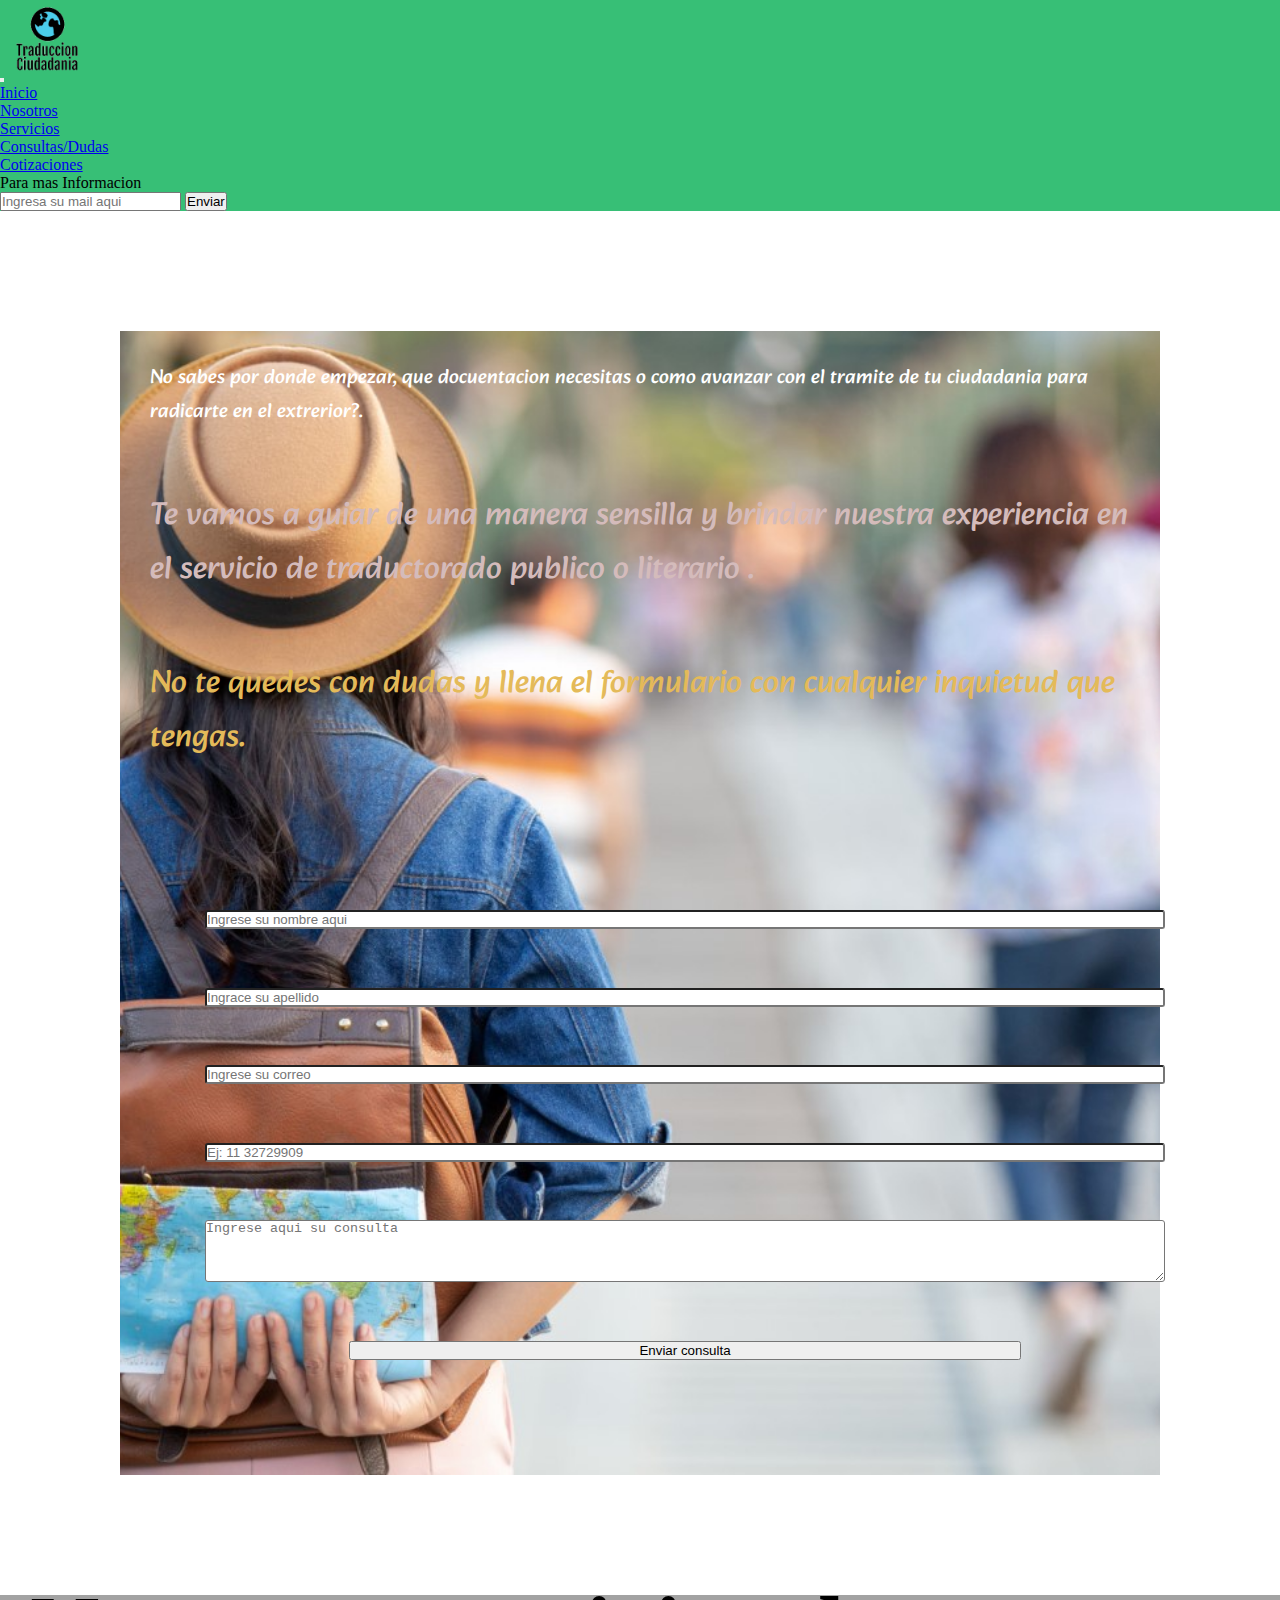
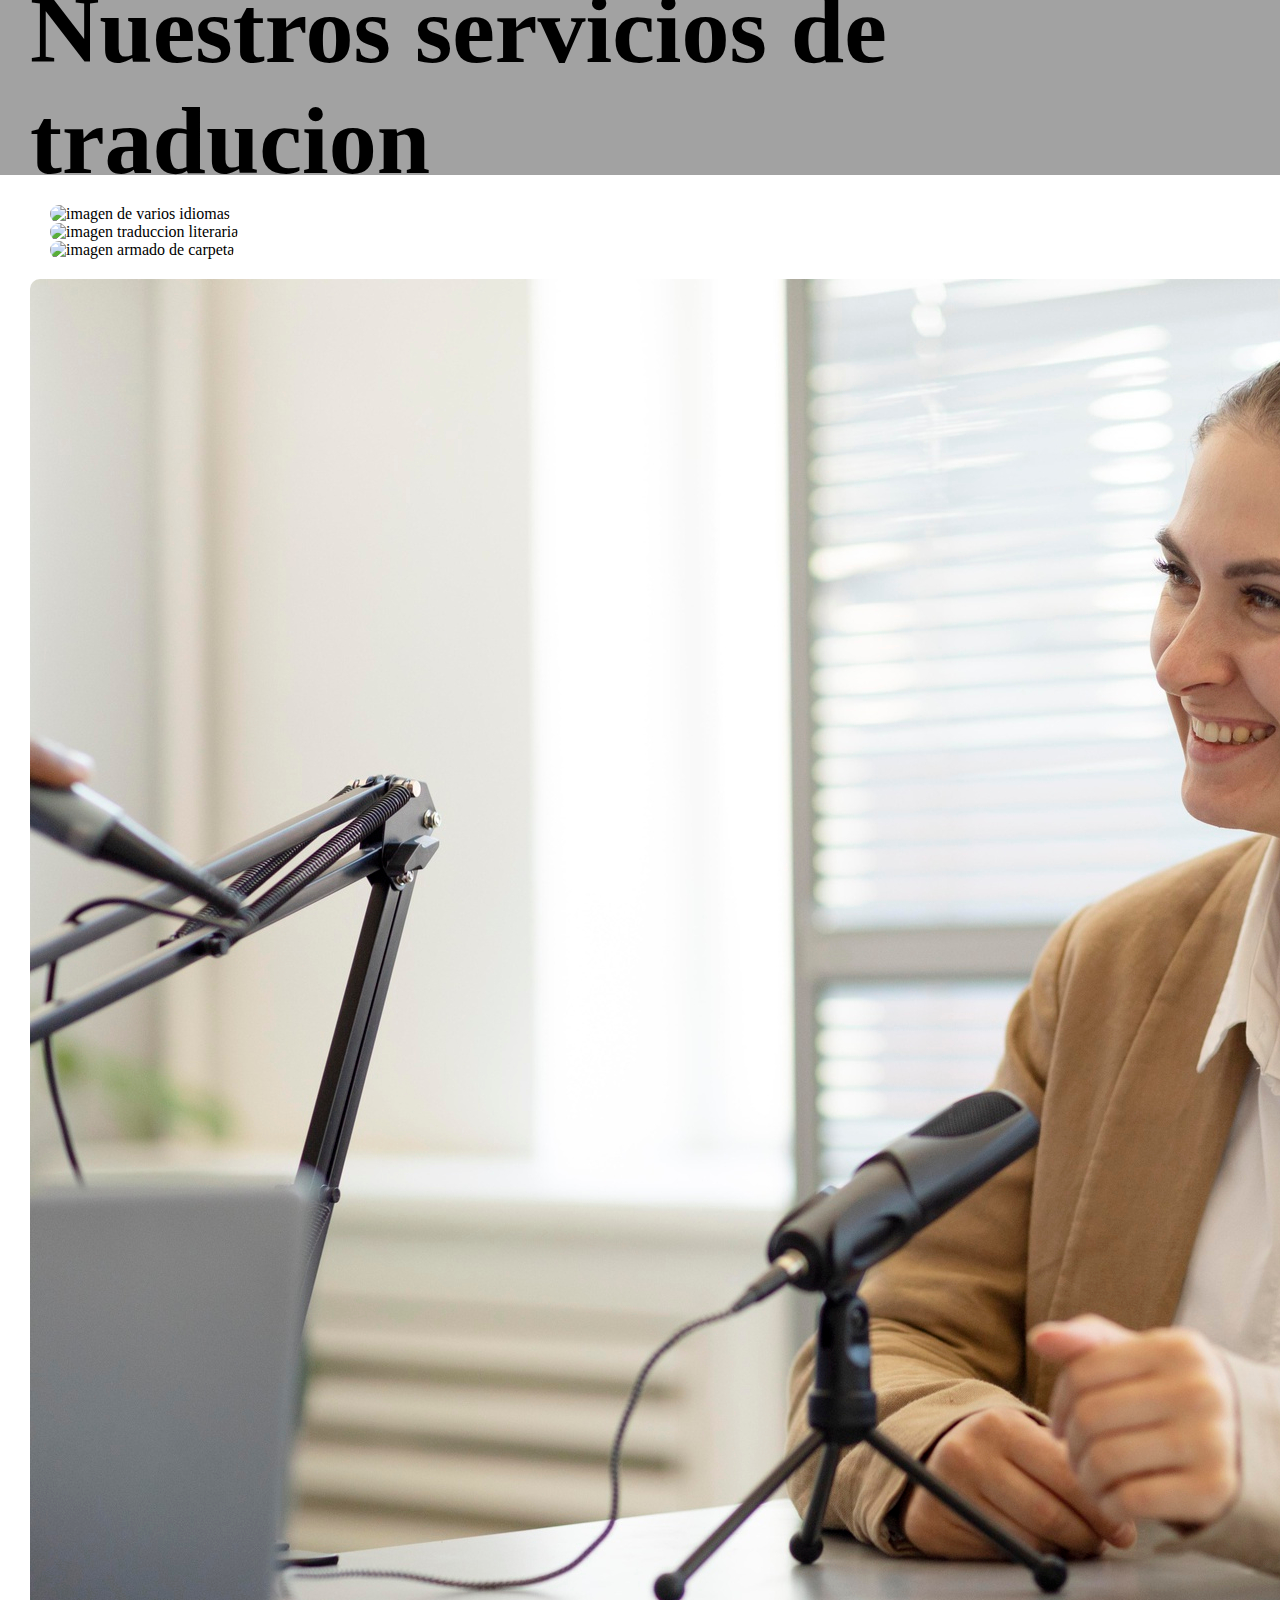
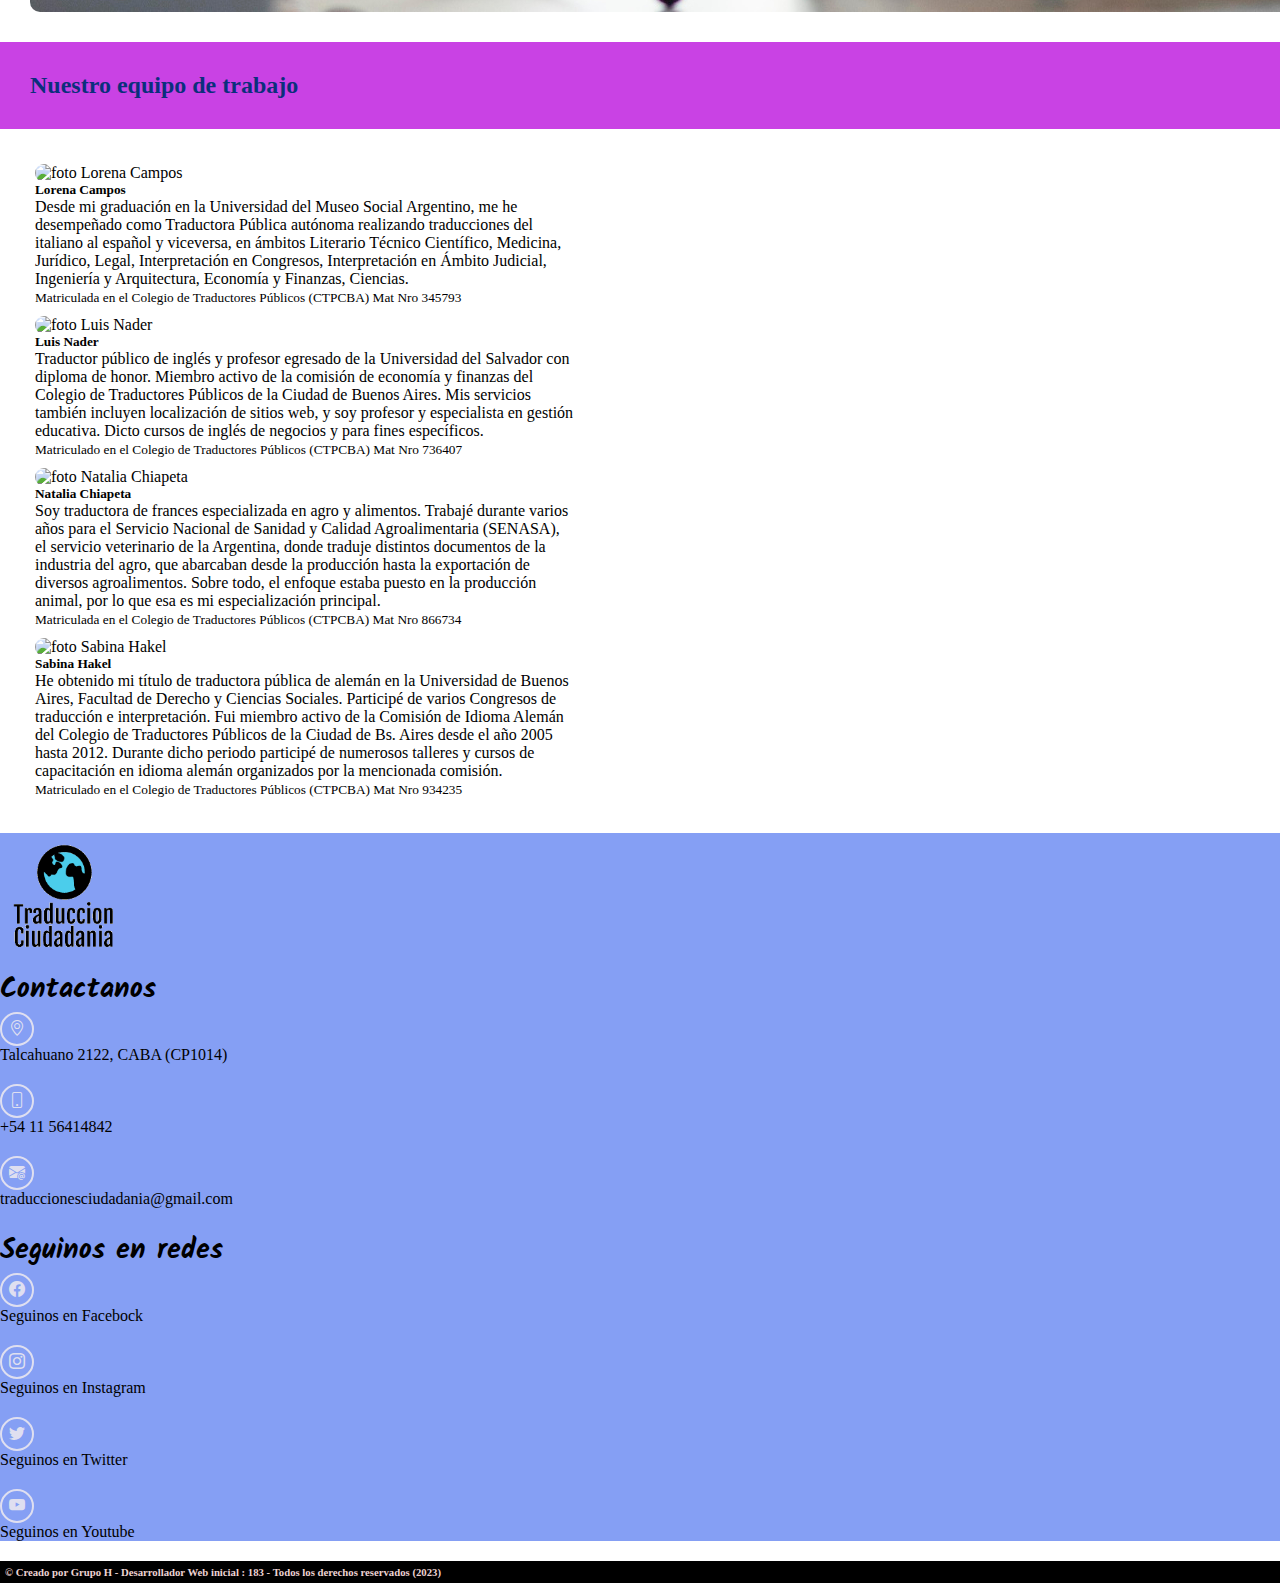
==== index.html @ 5cef8c03 "@media para formu dudas y cambio iconos footer" ====
<!DOCTYPE html>
<html lang="en">

<head>
  <meta charset="UTF-8">
  <meta http-equiv="X-UA-Compatible" content="IE=edge">
  <meta name="author" content="Grupo H">
  <meta name="description" content="Servicio de traductorado para ciudadania">
  <meta name="keywords" content="traducciones italiano ingles frances ciudadania">
  <meta name="viewport" content="width=device-width, initial-scale=1.0">
  <link rel="icon" href="./image/favicon.png" type="image/x-icon">
  <!-- CSS -->
  <link rel="stylesheet" href="./styles/style.css">

  <!-- bootstrap -->
  <link href="https://cdn.jsdelivr.net/npm/bootstrap@5.3.0-alpha2/dist/css/bootstrap.min.css" rel="stylesheet"
    integrity="sha384-aFq/bzH65dt+w6FI2ooMVUpc+21e0SRygnTpmBvdBgSdnuTN7QbdgL+OapgHtvPp" crossorigin="anonymous">
  
  <!-- bootstrap icons -->
  <link rel="stylesheet" href="https://cdn.jsdelivr.net/npm/bootstrap-icons@1.10.4/font/bootstrap-icons.css">
  
  <!-- fonts -->
  <link rel="preconnect" href="https://fonts.googleapis.com">
  <link rel="preconnect" href="https://fonts.gstatic.com" crossorigin>
  <link href="https://fonts.googleapis.com/css2?family=Alkatra&family=Kalam:wght@700&family=Lobster&display=swap" rel="stylesheet">

  <title>Ciudadania - Traducciones</title>
</head>

<body>


  <header>
    <nav class="navbar position-fixed top-0 navbar-expand-lg bg-body-cust">
      <div class="container-fluid">
        <button class="navbar-toggler" type="button" data-bs-toggle="collapse" data-bs-target="#navbarTogglerDemo03"
          aria-controls="navbarTogglerDemo03" aria-expanded="false" aria-label="Toggle navigation">
          <span class="navbar-toggler-icon"></span>
        </button>
        <a class="navbar-brand" href="#">
          <img src="./image/logo-modified.png" alt="Logo de la paigina web" width="80" height="80"
            class="d-inline-block align-text-center">
        </a>
        <div class="collapse navbar-collapse" id="navbarTogglerDemo03">
          <ul class="navbar-nav me-auto mb-2 mb-lg-0">
            <li class="nav-item">
              <a class="nav-link active" aria-current="page" href="#">Inicio</a>
            </li>
            <li class="nav-item">
              <a class="nav-link" href="#nosotros">Nosotros</a>
            </li>
            <li class="nav-item">
              <a class="nav-link" href="#servicios">Servicios</a>
            </li>
            <li class="nav-item">
              <a class="nav-link" href="#">Consultas/Dudas</a>
            </li>
            <li class="nav-item">
              <a class="nav-link" href="#">Cotizaciones</a>
            </li>
          </ul>

          <span class="navbar-text bordeMailContacto">
            Para mas Informacion 
          </span>

          <form class="d-flex" role="search">
            <input class="form-control me-2" type="search" placeholder="Ingresa su mail aqui"
              aria-label="Search">
            <button class="btn btn-outline-success" type="submit">Enviar</button>
          </form>
        </div>
      </div>
    </nav>
  </header>
  
  
  
  <main>


    <section class="contenedorDudas container-fluid">
      <div class="row">
        <div class="columnaDudas col-12 col-lg-6 col-md-6">
          <div>
            <p id="dudasparr-1">No sabes por donde empezar, que docuentacion necesitas o como avanzar con el tramite de tu ciudadania para radicarte en el extrerior?.</p>
          </div>
          <div>
            <p id="dudasparr-2">Te vamos a guiar de una manera sensilla y brindar nuestra experiencia en el servicio de traductorado publico o literario .</p>
          </div>
          <div>
            <p id="dudasparr-3">No te quedes con dudas y llena el formulario con cualquier inquietud que tengas.</p>
          </div>
        </div>
        
        <div id="divFormDudas" class="columnaForm col-lg-6 col-md-6">
          <form id="formDudas" class="formulario"action="">
            <input type="text" name="nombre" placeholder="Ingrese su nombre aqui">
            <input type="text" name="apellido" placeholder="Ingrace su apellido">
            <input type="email" name="email" placeholder="Ingrese su correo">
            <input type="tel" name="telefono" placeholder="Ej: 11 32729909" pattern="[0-9]{2} [0-9]{8}">
            <textarea name="consulta" rows="4" placeholder="Ingrese aqui su consulta"></textarea> 
            <button class="btnform">Enviar consulta</button>
          </form>
        </div>

      </div>

    </section>
      
    

      <div id="servicios" class=" container contTituServ">
        <div class="row">
          <div class="col h1styles flex-column">
           <h1>Nuestros servicios de traducion</h1>
         </div>
        </div>
      
      </div>
    
    <section class="container grillaServicios text-center">
      <div class="row row-servicios">
        <div class="col-lg-4 col-md-4 cuadricula" >
          <img src="./image/varios-idiomas-de-traduccion.jpg" class="img-fluid" alt="imagen de varios idiomas" >
          <div class="overlay">
            <p>Traducciones al Italiano, Frances, Aleman e Ingles</p>
          </div>
        </div>
        <div class="col-lg-4 col-md-4 cuadricula">
          <img src="./image/traduccion literaria.jpg"  class="img-fluid" alt="imagen traduccion literaria" >
          <div class="overlay">
            <p>Traducciones literarias.</p>
          </div>
        </div>
        <div class="col-lg-4 col-md-4 cuadricula">
          <img src="./image/armada de carpeta.jpg" class="img-fluid" alt="imagen armado de carpeta" >
          <div class="overlay">
            <p>Armado de carpeta para tu tramite de ciudadania.</p>
          </div>
        </div>
      </div>
    
      

      <div class="row">
        <div class="col-lg-4 col-md-4  cuadricula" >
          <img src="./image/documentos-organizacion-adultos-jovenes.jpg"  class="img-fluid" alt="" >
          <div class="overlay">
            <p>Interaccion con el ente emisor de la documntacion a traducir.</p>
          </div>
        </div>
        <div class="col-lg-4 col-md-4 cuadricula" >
          <img src="./image/candidata-empleo-reclutamiento-empleados.jpg"  class="img-fluid" alt="" >
          <div class="overlay">
            <p>Traduccion de contratos y otros documentos comerciales.</p>
          </div>
        </div>
        <div class="col-lg-4 col-md-4 cuadricula" >
          <img src="./image/audio.jpg"  class="img-fluid" alt="" >
          <div class="overlay">
            <p>Interpretacion de audios en distintos idiomas.</p>
          </div>
        </div>
      </div>

    </section>


      <div id="nosotros" class="container contTituNos">
        <div class="row">
          <div class="col nosCabezera flex-column">
           <h2>Nuestro equipo de trabajo</h2>
         </div>
        </div>
      </div>
    


    <section class="container grillaNosotros">
      <div class="row">
        <div class="col-lg-6 col-md-6 mmm">
          <div class="card mb-3" style="max-width: 540px;">
            <div class="row g-0 margcard separacion">
              <div class="col-md-4">
                <img src="./image/chica-1.jpg" class="img-fluid rounded-start" alt="foto Lorena Campos">
              </div>
              <div class="col-md-8">
                <div class="card-body">
                  <h5 class="card-title">Lorena Campos</h5>
                  <p class="card-text">Desde mi graduación en la Universidad del Museo Social Argentino, me he desempeñado como Traductora Pública autónoma realizando traducciones del italiano al español y viceversa, en ámbitos Literario Técnico Científico, Medicina, Jurídico, Legal, Interpretación en Congresos, Interpretación en Ámbito Judicial, Ingeniería y Arquitectura, Economía y Finanzas, Ciencias.</p>
                  <p class="card-text"><small class="text-body-secondary">Matriculada en el Colegio de Traductores Públicos (CTPCBA) Mat Nro 345793 </small></p>
                </div>
              </div>
            </div>
          </div>
        </div>

        <div class="col-lg-6 col-md-6 mmm">
          <div class="card mb-3" style="max-width: 540px;">
            <div class="row g-0 separacion">
              <div class="col-md-4">
                <img src="./image/chico-1.jpg" class="img-fluid rounded-start" alt="foto Luis Nader">
              </div>
              <div class="col-md-8">
                <div class="card-body">
                  <h5 class="card-title">Luis Nader</h5>
                  <p class="card-text">Traductor público de inglés y profesor egresado de la Universidad del Salvador con diploma de honor.
                      Miembro activo de la comisión de economía y finanzas del Colegio de Traductores Públicos de la Ciudad de Buenos Aires.
                     Mis servicios también incluyen localización de sitios web, y soy profesor y especialista en gestión educativa. Dicto cursos de inglés de negocios y para fines específicos.
                  </p>
                  <p class="card-text"><small class="text-body-secondary">Matriculado en el Colegio de Traductores Públicos (CTPCBA) Mat Nro 736407</small></p>
                </div>
              </div>
            </div>
          </div>
        </div>
      </div>
      
      <div class="row">
        <div class="col-lg-6 col-md-6 mmm">
          <div class="card mb-3" style="max-width: 540px;">
            <div class="row g-0 separacion">
              <div class="col-md-4">
                <img src="./image/chica-2.jpg" class="img-fluid rounded-start" alt="foto Natalia Chiapeta">
              </div>
              <div class="col-md-8">
                <div class="card-body">
                  <h5 class="card-title">Natalia Chiapeta</h5>
                  <p class="card-text">Soy traductora de frances especializada en agro y alimentos. Trabajé durante varios años para el Servicio Nacional de Sanidad y Calidad Agroalimentaria (SENASA), el servicio veterinario de la Argentina, donde traduje distintos documentos de la industria del agro, que abarcaban desde la producción hasta la exportación de diversos agroalimentos. Sobre todo, el enfoque estaba puesto en la producción animal, por lo que esa es mi especialización principal.</p>
                  <p class="card-text"><small class="text-body-secondary">Matriculada en el Colegio de Traductores Públicos (CTPCBA) Mat Nro 866734 </small></p>
                </div>
              </div>
            </div>
          </div>
        </div>

        <div class="col-lg-6 col-md-6 mmm">
          <div class="card mb-3" style="max-width: 540px;">
            <div class="row g-0 separacion">
              <div class="col-md-4">
                <img src="./image/chica-3.jpg" class="img-fluid rounded-start" alt="foto Sabina Hakel">
              </div>
              <div class="col-md-8">
                <div class="card-body">
                  <h5 class="card-title">Sabina Hakel</h5>
                  <p class="card-text">He obtenido mi título de traductora pública de alemán en la Universidad de Buenos Aires, Facultad de Derecho y Ciencias Sociales. Participé de varios Congresos de traducción e interpretación. Fui miembro activo de la Comisión de Idioma Alemán del Colegio de Traductores Públicos de la Ciudad de Bs. Aires desde el año 2005 hasta 2012. Durante dicho periodo participé de numerosos talleres y cursos de capacitación en idioma alemán organizados por la mencionada comisión.
                  </p>
                  <p class="card-text"><small class="text-body-secondary">Matriculado en el Colegio de Traductores Públicos (CTPCBA) Mat Nro 934235</small></p>
                </div>
              </div>
            </div>
          </div>
        </div>
      </div>
    </section>
  </main>

  <footer class="pieDePagina">
    <div class="container-fluid contenedor-footer-all">
      <div id="row-fotter" class="row row-footer">
        <div class="box1 col-lg-2 col-md-2 d-flex align-items-center justify-content-center ">
          <figure class="container-logo-footer">
            <a href="">
              <img src="./image/logo-modified.png" alt="logo">
            </a>
          </figure>
        </div>
  
      
        <div class="box2 col-lg-5 col-md-5">
          <h2>Contactanos</h2>
          <div class="contactanos-ico align-items-center d-flex">
            <a href="https://www.google.com.ar/maps/place/Talcahuano+2122,+C1014ADB+CABA/@-34.5928528,-58.389037,17z/data=!3m1!4b1!4m5!3m4!1s0x95bccabbd5a6dedb:0xc2961f19300131a2!8m2!3d-34.5928572!4d-58.3864621"
              target="_blank" rel="noopener noreferrer">
              <i class="bi bi-geo-alt"></i>
            </a>
            <label>Talcahuano 2122, CABA (CP1014) </label>
          </div>
  
          <div class="contactanos-ico align-items-center d-flex">
            <a href="https://wa.me/541156414842" target="_blank" rel="noopener noreferrer">
              <i class="bi bi-phone"></i>
            </a>
            <label>+54 11 56414842 </label>
          </div>
  
          <div class="contactanos-ico align-items-center d-flex">
            <a href="mailto:traduccionesciudadania@gmail.com" target="_blank" rel="noopener noreferrer">
              <i class="bi bi-envelope-at-fill"></i>
            </a>
            <label>traduccionesciudadania@gmail.com</label>
          </div>
        </div>
  
        <div class="box3 col-lg-5 col-md-5">
          <h2>Seguinos en redes</h2>
          <div class="redes1 align-items-center d-flex">
            <a href="https://www.facebook.com/" target="_blank" rel="noopener noreferrer">
              <i class="bi bi-facebook"></i>
            </a>
            <label>Seguinos en Facebock</label>
          </div>
        
          <div class="redes1 align-items-center d-flex">
            <a href="https://www.instagram.com/" target="_blank" rel="noopener noreferrer">
              <i class="bi bi-instagram"></i>
            </a>
            <label>Seguinos en Instagram</label>
          </div>
  
          <div class="redes1 align-items-center d-flex">
            <a href="https://twitter.com/?lang=es" target="_blank" rel="noopener noreferrer">
              <i class="bi bi-twitter"></i>
            </a>
            <label>Seguinos en Twitter</label>
          </div>
  
          <div class="redes1 align-items-center d-flex">
            <a href="https://www.youtube.com/" target="_blank" rel="noopener noreferrer">
              <i class="bi bi-youtube"></i>
            </a>
            <label>Seguinos en Youtube</label>
          </div>
       
        </div>
      </div>
  
    </div>
    
    </div>
      <div class=" container-fluid contenedor-footer-copyright">
        <div class="row row-copyright">
          <div id="contenedor-footer-copyright" class="col">
            <h6>&#169; Creado por Grupo H - Desarrollador Web inicial : 183 - Todos los derechos reservados (2023)<h6></h6>
          </div>
        </div>
      </div>
    </div>
  </footer>

  <script src="./app.js"></script>
  <script src="https://cdn.jsdelivr.net/npm/@popperjs/core@2.11.6/dist/umd/popper.min.js"
    integrity="sha384-oBqDVmMz9ATKxIep9tiCxS/Z9fNfEXiDAYTujMAeBAsjFuCZSmKbSSUnQlmh/jp3"
    crossorigin="anonymous"></script>
  <script src="https://cdn.jsdelivr.net/npm/bootstrap@5.3.0-alpha2/dist/js/bootstrap.min.js"
    integrity="sha384-heAjqF+bCxXpCWLa6Zhcp4fu20XoNIA98ecBC1YkdXhszjoejr5y9Q77hIrv8R9i"
    crossorigin="anonymous"></script>
</body>

</html>
---- styles/style.css ----
* {
    margin: 0;
    padding: 0;
}

/* Barra de navegacion
 */
 .bg-body-cust{
    background-color: rgb(55, 191, 118);
    width: 100%;
    z-index: 9999;
}

.bordeMailContacto{
    margin-right: 7px;
}

.contenedorDudas{
    margin: 120px 120px;
    background-image: url("../image/mujer_turista_md_cortada.jpg");
    background-repeat: no-repeat;
    background-size:cover;
    background-position: center;
    
 
}



.contenedorDudas .columnaDudas p{
    font-size: 2rem;
    font-family: 'Alkatra', cursive;
    color: rgb(212, 187, 187);
} 

.columnaDudas p{
    padding: 30px;
}

#dudasparr-1{
    font-size: 20px;
    color: white;
}

#dudasparr-3{
    font-size: 2rem;
    color: #e4ba59;
}


#divFormDudas{
    padding: 40px;
}
#formDudas{
    width: 100%;
    height: 450px;
    display: flex;
    flex-direction: column;
    justify-content:space-between;
    padding: 45px;
    margin: 30px 0px 30px 0px;
}

.formulario > input {
    border-radius: 3px;
    align-items: center;
}

.formulario > textarea {
    border-radius: 3px;
}
#formDudas > button{
    width: 70%;
    min-width: 50%;
    align-self: center;
    /* margin: 20px;
    margin: 0px 130px; */
} 

#formDudas > button:hover{
    background-color: rgba(29, 71, 197, 0.411);
    border: 2px solid rgb(196, 111, 111);
    color: aliceblue;
}

.contTituServ::before{
    display: block;       
    content: " ";       
    margin-top: -120px;       
    height: 120px;       
    visibility: hidden; 

}

.h1styles{
    height: 120px;
    font-size: 3rem;
    background-color: rgba(0, 0, 0, 0.363);
    display: flex;
    padding: 30px;
    align-items: center;
    /* align-content: flex-end; */
}


.grillaServicios{
    margin: 30px;
   
}
.row-servicios{
    margin: 20px;
}

.img-fluid{
    
    border-radius: 10px;
    display: block;
    transition: all 0.2s ease;
    
}

.overlay{
    
    transition: all 0.2s ease;
    opacity: 0;
    position: absolute;
    top: 50%;
    left: 50%; 
    transform: translate(-50%, -50%); 
    /* text-align:center; */
    
    
}

.overlay p{
    font-size: 20px;
    font-family: 'Lobster', cursive;
    /* font-weight: bold; */
    margin-bottom: 0;
    
    
    
}

.cuadricula{
    position:relative;
    display: flex;
    
}
.cuadricula:hover img{
    opacity: 0.2;
}
.cuadricula:hover .overlay{
    opacity: 1;
}


.nosCabezera{
    display: flex;
    padding: 30px;
    align-items: center;
    background-color: rgba(193, 39, 224, 0.874);
}

.nosCabezera > h2{
    color: rgb(11, 47, 124);
}



.contTituNos::before{
    display: block;       
    content: " ";       
    margin-top: -120px;       
    height: 120px;       
    visibility: hidden; 

}

.grillaNosotros{
    margin: 30px;
   
}

/* .row-nosotros{
    margin: 10px;
} */


.mmm {
    
    padding: 5px;
}

.separacion{
    justify-content: space-between;
    /* padding: 10px; */
}


.contenedor-footer-all{
    background-color: rgb(133, 159, 244);

    
}

.container-logo-footer img{
    width: 130px;
    height: 130px;
}
.box1 figure a{
    /* width: 400px; */
    margin-top: 20px;
    align-content: center;
    justify-content: center;
}


.contactanos-ico{
    margin-bottom: 20px
}
.contactanos-ico a{
    width: 30px;
    height: 30px;
    display: flex;
    align-items: center;
    justify-content:center;
    margin-right: 12px;
    /* padding: 2px; */
    border: 2px solid rgb(223, 223, 240);
    border-radius: 50%;
    transition: all 0.2 ease-in;
}

.contactanos-ico i{
    color: rgb(223, 223, 240) ;
    transition: all 0.2 ease-in;
}

.contactanos-ico a:hover{
    background-color: white;
    border: 2px solid black;
}

.contactanos-ico a:hover i{
    color: black;
}

.redes1{
    margin-bottom: 20px;
}
.redes1 a{
    /* margin-top: 20pxs; */
    width: 30px;
    height: 30px;
    display: flex;
    align-items: center;
    justify-content: center;
    margin-right: 12px;
    /* padding: 2px; */
    border: 2px solid rgb(223, 223, 240);
    border-radius: 50%;
}

.redes1 i{
    color: rgb(223, 223, 240) ;
    transition: all 0.2 ease-in;
}
.redes1 a:hover{
    background-color: white;
    border: 2px solid black;
}

.redes1 a:hover i{
    color: black;
}

.box2 h2{
    font-size: 28px;
    font-family: 'Kalam', cursive;
}

.row-footer a{
    text-decoration: none;
    
}

.box3{
    justify-content:space-evenly;
}
.box3 h2{
    font-size: 28px;
    font-family: 'Kalam', cursive;
}


/* #maps{
    display:inline;
} */
.contenedor-footer-copyright{
    background-color: black;
   
}

#contenedor-footer-copyright  h6{
    color: rgb(237, 211, 211);
    align-content: center;
    align-items: center;
    
    
}

.row-copyright{
    align-items: center;
    justify-content: center;
    padding: 5px ;
    
}

.bordeGuia{
    border: 1px solid rgb(241, 71, 71);
}

/* Media Q */
@media (min-width:320px) and (max-width: 530px){
    #divFormDudas{
        padding: 0px;
    }
}
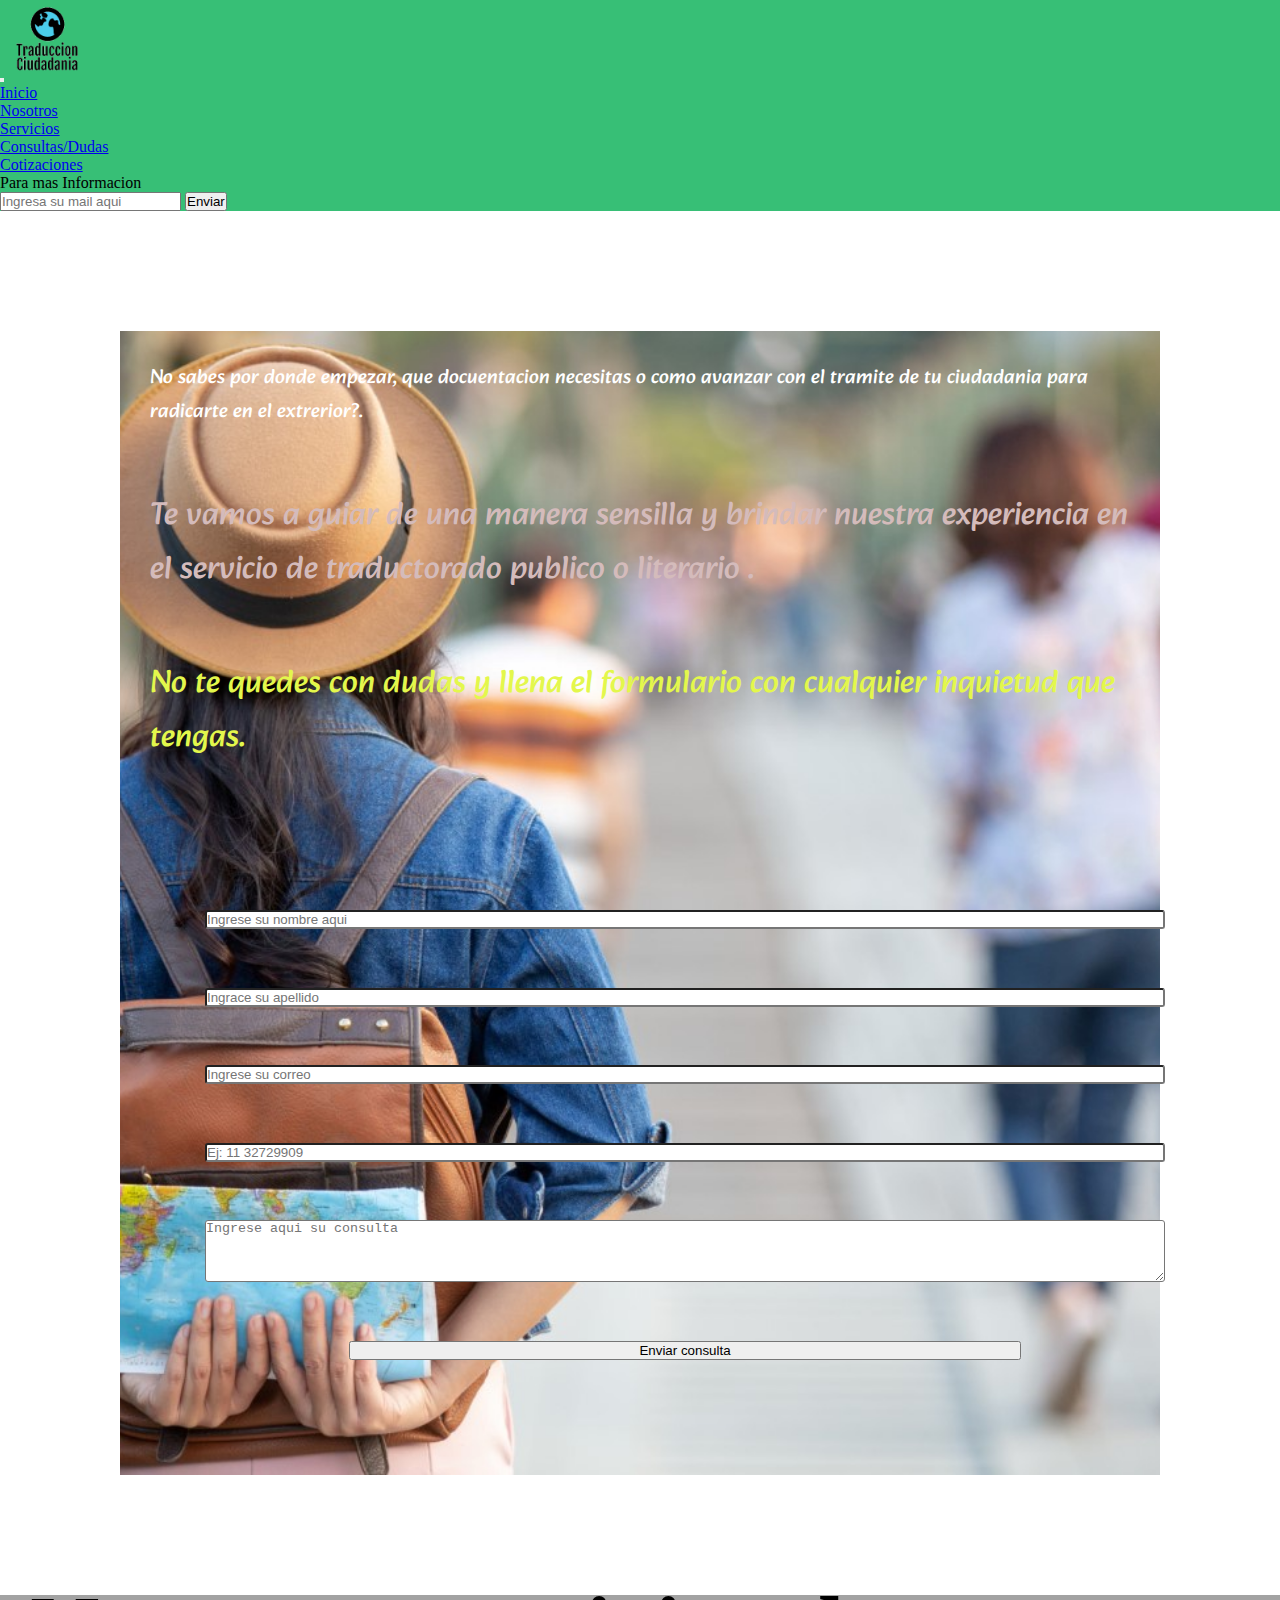
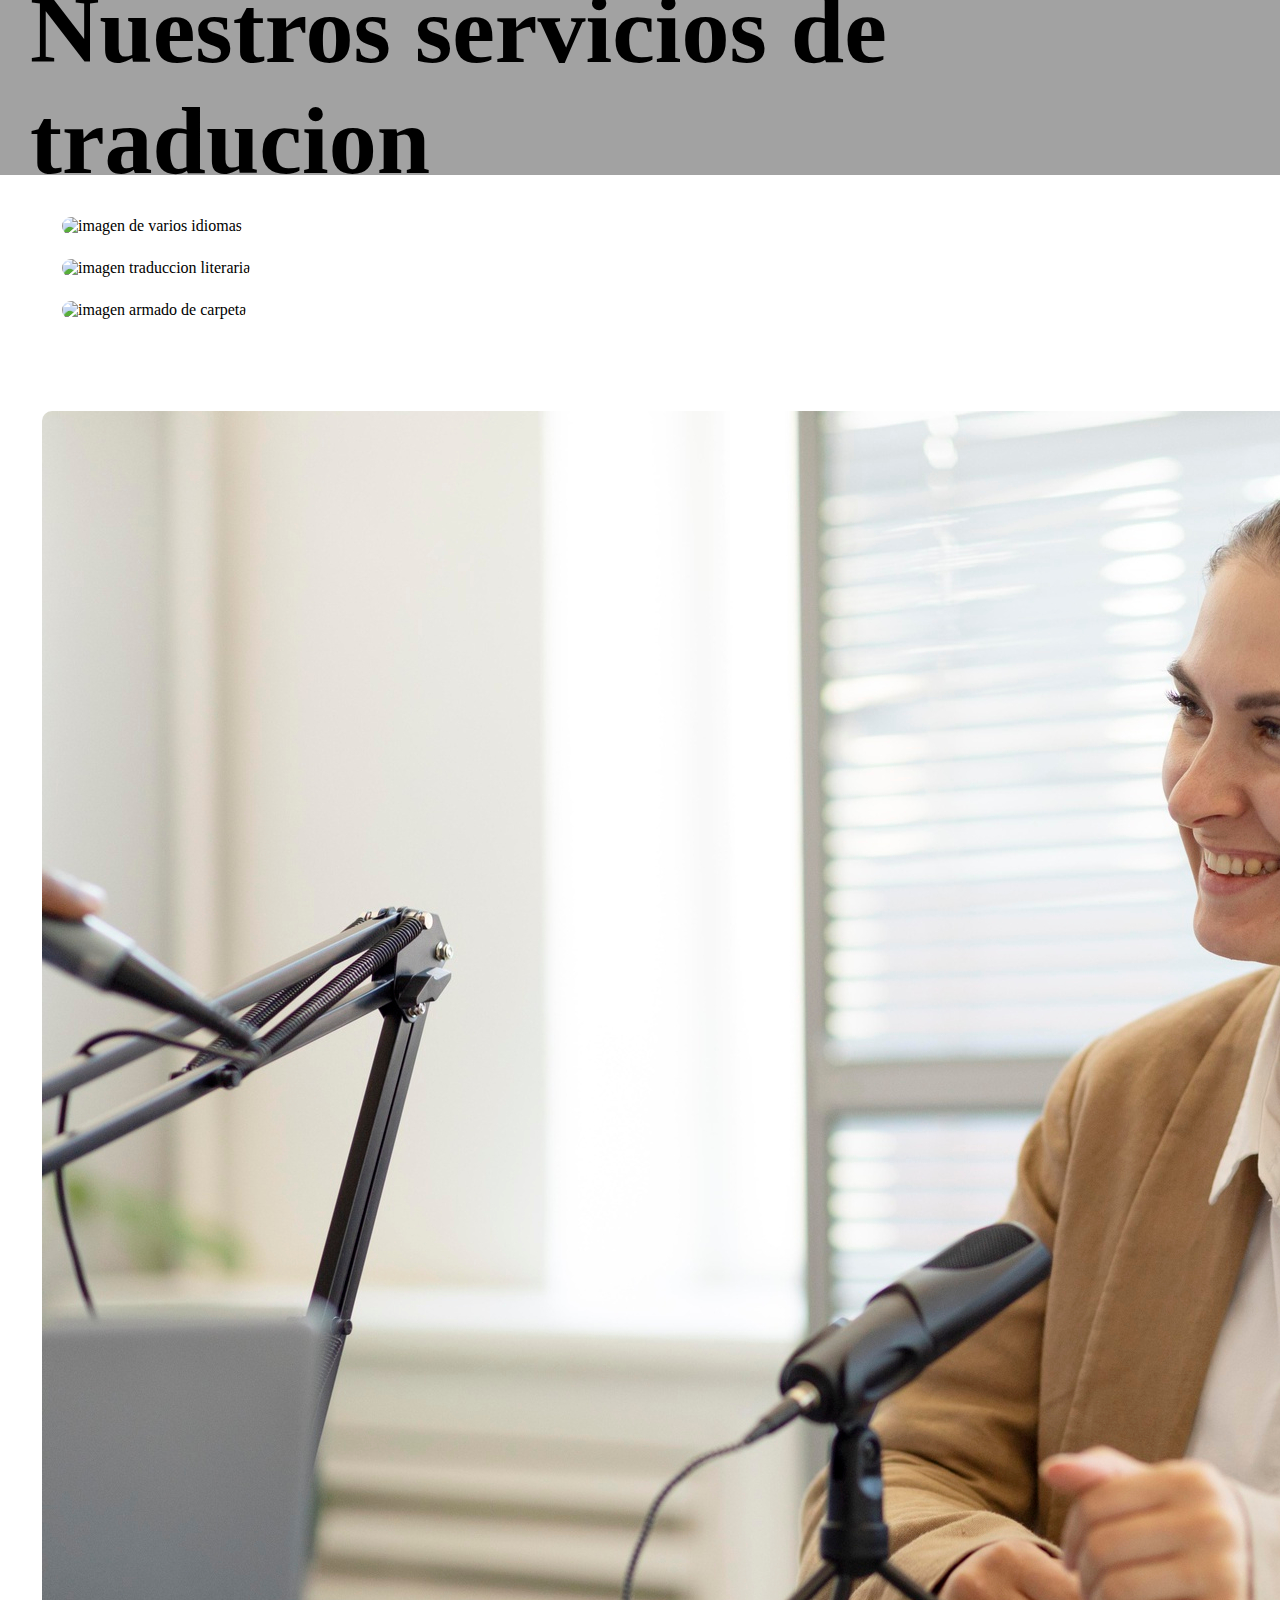
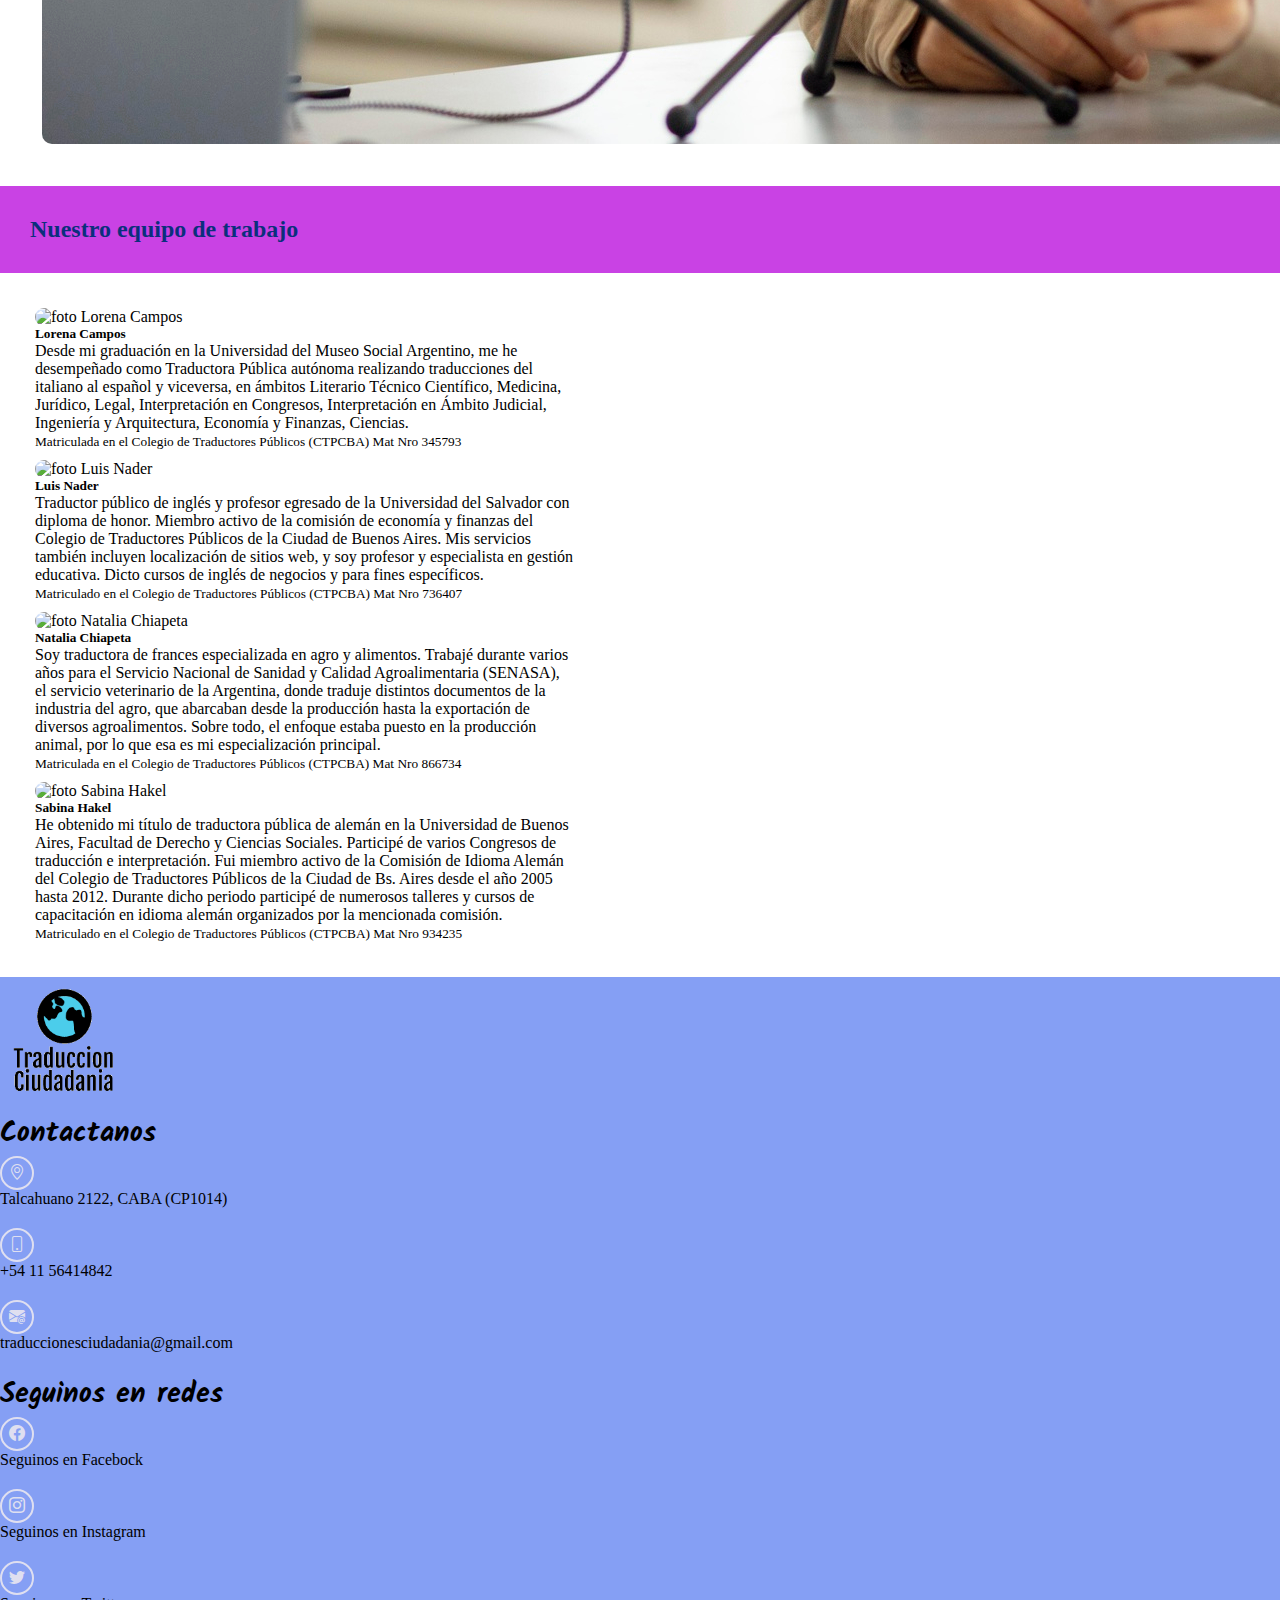
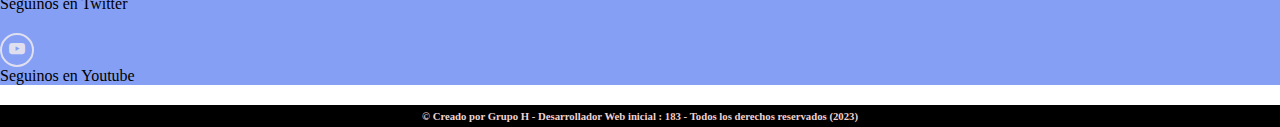
==== commit 232029de: "media para corregir grilla productos sm" ====
--- a/index.html
+++ b/index.html
@@ -22,7 +22,7 @@
   <!-- fonts -->
   <link rel="preconnect" href="https://fonts.googleapis.com">
   <link rel="preconnect" href="https://fonts.gstatic.com" crossorigin>
-  <link href="https://fonts.googleapis.com/css2?family=Alkatra&family=Kalam:wght@700&family=Lobster&display=swap" rel="stylesheet">
+  <link href="https://fonts.googleapis.com/css2?family=Alkatra&family=Kalam:wght@700&family=Lobster&family=PT+Serif:ital,wght@1,700&display=swap" rel="stylesheet">
 
   <title>Ciudadania - Traducciones</title>
 </head>
@@ -332,7 +332,7 @@
       <div class=" container-fluid contenedor-footer-copyright">
         <div class="row row-copyright">
           <div id="contenedor-footer-copyright" class="col">
-            <h6>&#169; Creado por Grupo H - Desarrollador Web inicial : 183 - Todos los derechos reservados (2023)<h6></h6>
+            <h6 class="h6copy">&#169; Creado por Grupo H - Desarrollador Web inicial : 183 - Todos los derechos reservados (2023)<h6></h6>
           </div>
         </div>
       </div>
--- a/styles/style.css
+++ b/styles/style.css
@@ -44,7 +44,8 @@
 
 #dudasparr-3{
     font-size: 2rem;
-    color: #e4ba59;
+    color: #e3f74c;
+    
 }
 
 
@@ -73,8 +74,7 @@
     width: 70%;
     min-width: 50%;
     align-self: center;
-    /* margin: 20px;
-    margin: 0px 130px; */
+    
 } 
 
 #formDudas > button:hover{
@@ -99,7 +99,7 @@
     display: flex;
     padding: 30px;
     align-items: center;
-    /* align-content: flex-end; */
+    
 }
 
 
@@ -127,7 +127,7 @@
     top: 50%;
     left: 50%; 
     transform: translate(-50%, -50%); 
-    /* text-align:center; */
+    
     
     
 }
@@ -135,7 +135,7 @@
 .overlay p{
     font-size: 20px;
     font-family: 'Lobster', cursive;
-    /* font-weight: bold; */
+    
     margin-bottom: 0;
     
     
@@ -145,6 +145,7 @@
 .cuadricula{
     position:relative;
     display: flex;
+    padding: 12px;
     
 }
 .cuadricula:hover img{
@@ -182,10 +183,6 @@
    
 }
 
-/* .row-nosotros{
-    margin: 10px;
-} */
-
 
 .mmm {
     
@@ -194,7 +191,7 @@
 
 .separacion{
     justify-content: space-between;
-    /* padding: 10px; */
+    
 }
 
 
@@ -209,7 +206,7 @@
     height: 130px;
 }
 .box1 figure a{
-    /* width: 400px; */
+
     margin-top: 20px;
     align-content: center;
     justify-content: center;
@@ -226,7 +223,6 @@
     align-items: center;
     justify-content:center;
     margin-right: 12px;
-    /* padding: 2px; */
     border: 2px solid rgb(223, 223, 240);
     border-radius: 50%;
     transition: all 0.2 ease-in;
@@ -250,14 +246,14 @@
     margin-bottom: 20px;
 }
 .redes1 a{
-    /* margin-top: 20pxs; */
+    
     width: 30px;
     height: 30px;
     display: flex;
     align-items: center;
     justify-content: center;
     margin-right: 12px;
-    /* padding: 2px; */
+    
     border: 2px solid rgb(223, 223, 240);
     border-radius: 50%;
 }
@@ -294,9 +290,7 @@
 }
 
 
-/* #maps{
-    display:inline;
-} */
+
 .contenedor-footer-copyright{
     background-color: black;
    
@@ -317,6 +311,10 @@
     
 }
 
+.h6copy{
+    display:flex;
+    justify-content: center;
+}
 .bordeGuia{
     border: 1px solid rgb(241, 71, 71);
 }
@@ -326,4 +324,36 @@
     #divFormDudas{
         padding: 0px;
     }
-}+}
+
+@media (min-width:320px) and (max-width: 420px){
+   .contenedorDudas .columnaDudas p{
+    font-size: 1rem;
+    font-family: 'Alkatra', cursive;
+    color: rgb(194, 187, 212);
+    }
+
+    .columnaDudas p{
+        padding: 20px;
+    }
+
+    #dudasparr-1{
+    font-size: 15px;
+    color: white;
+    }
+
+    #dudasparr-3{
+    font-size: 1rem;
+    color: #e3f74c;
+    }
+
+}
+
+@media (min-width:320px) and (max-width: 721px){
+    #contenedor-footer-copyright > h6{
+        font-size: 8px;
+        display: flex;
+        justify-content: center;
+        
+    }
+}
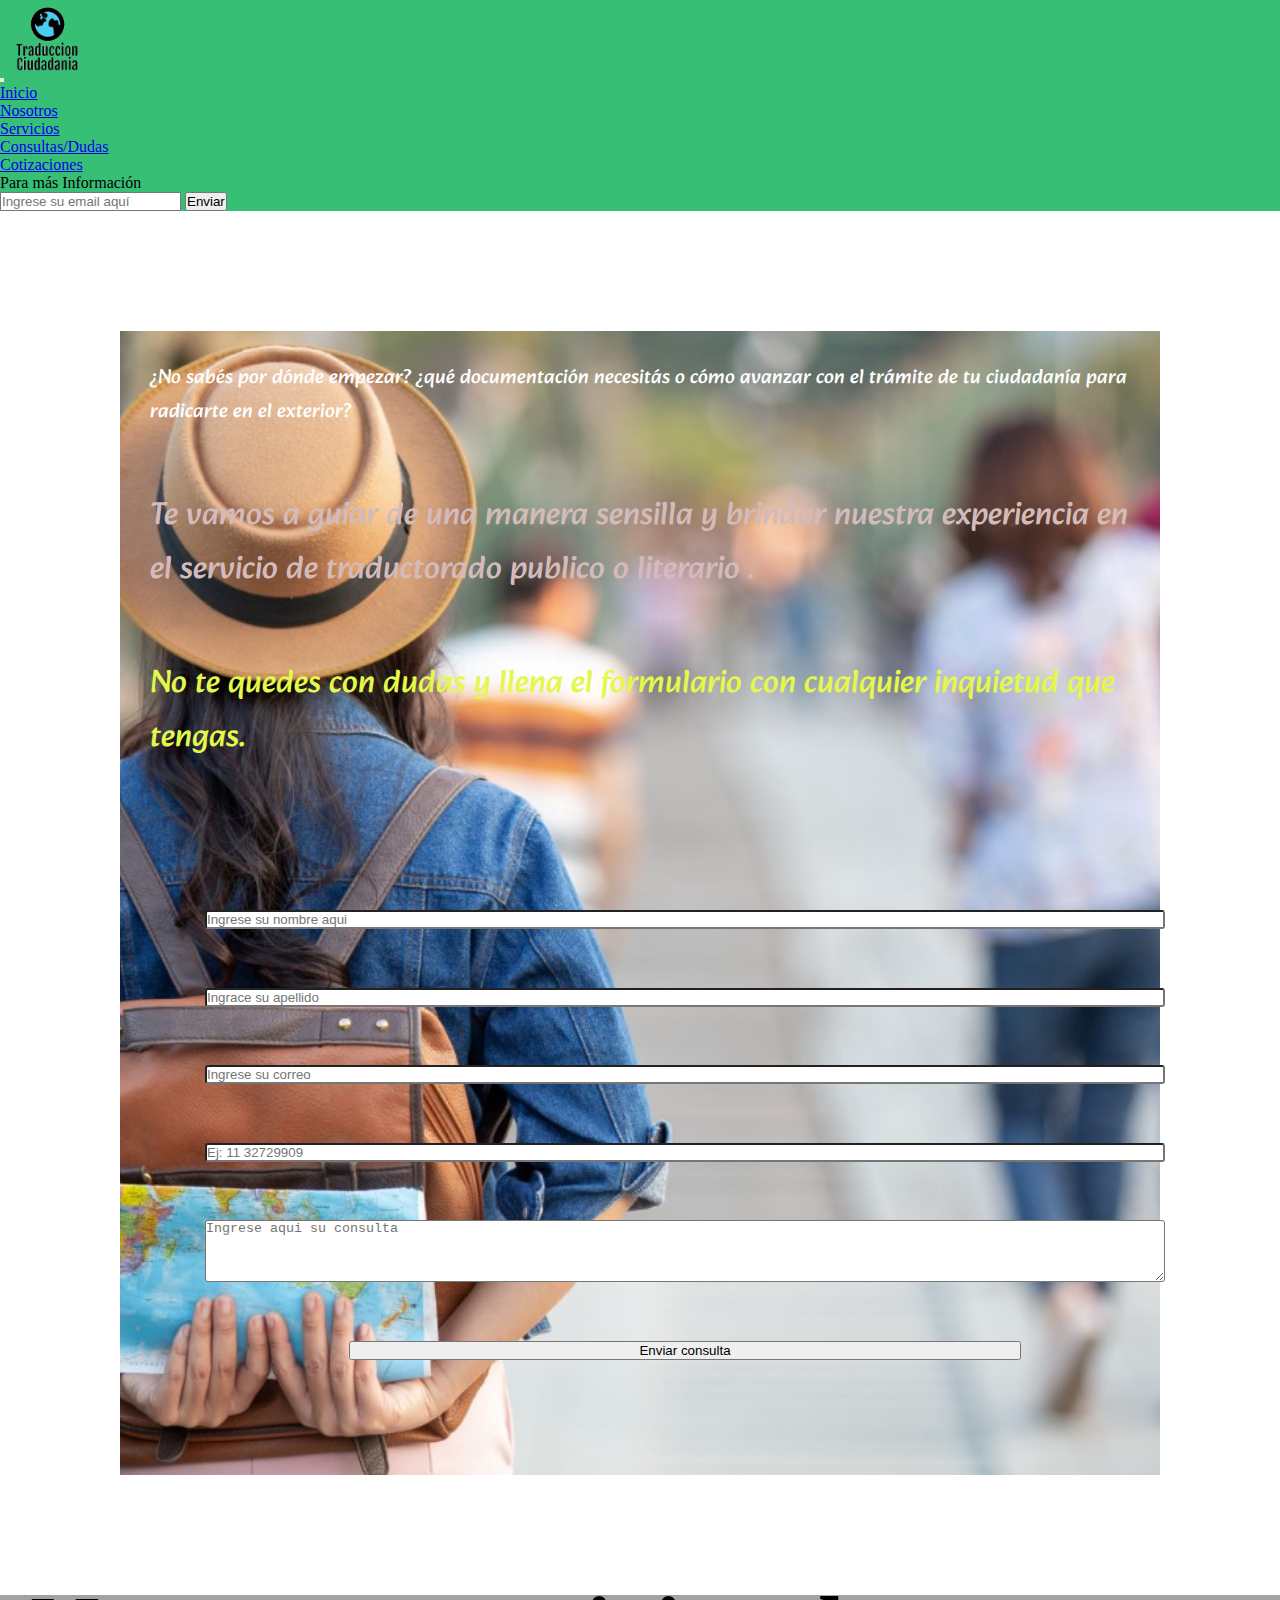
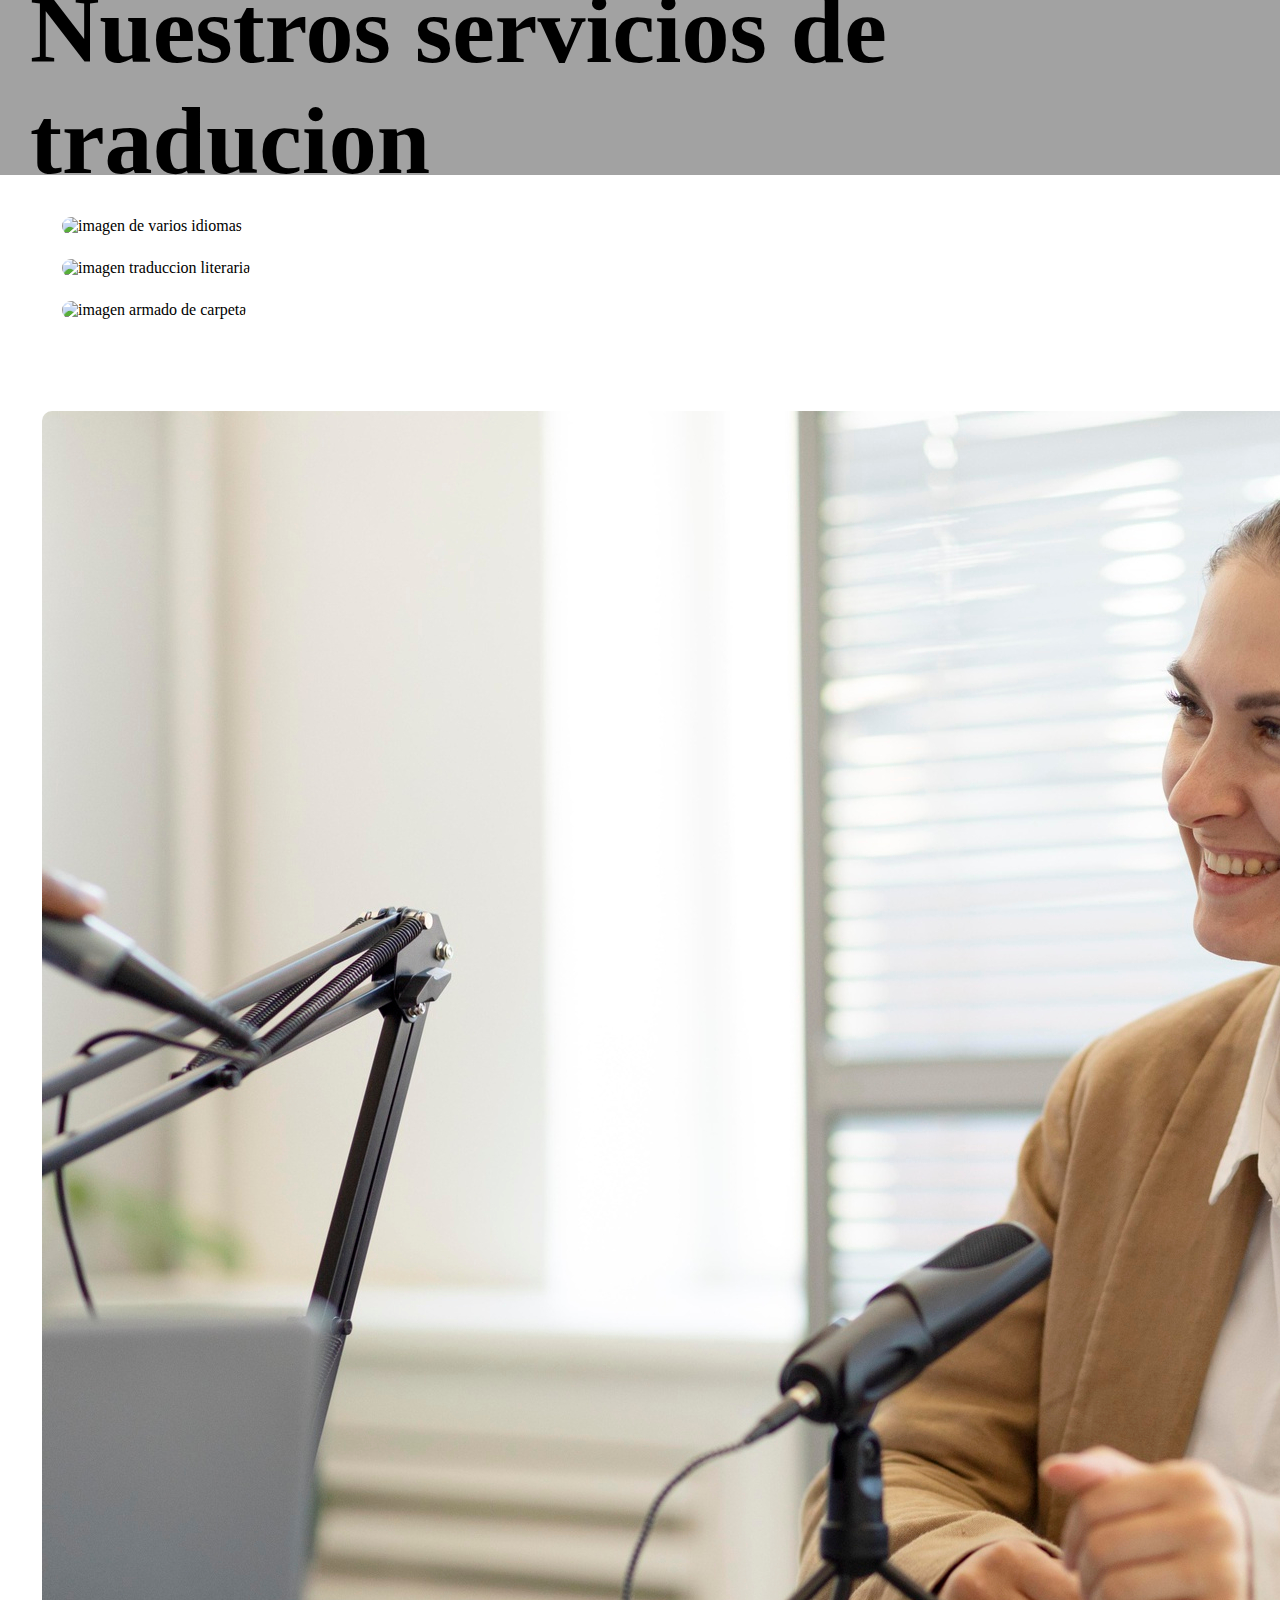
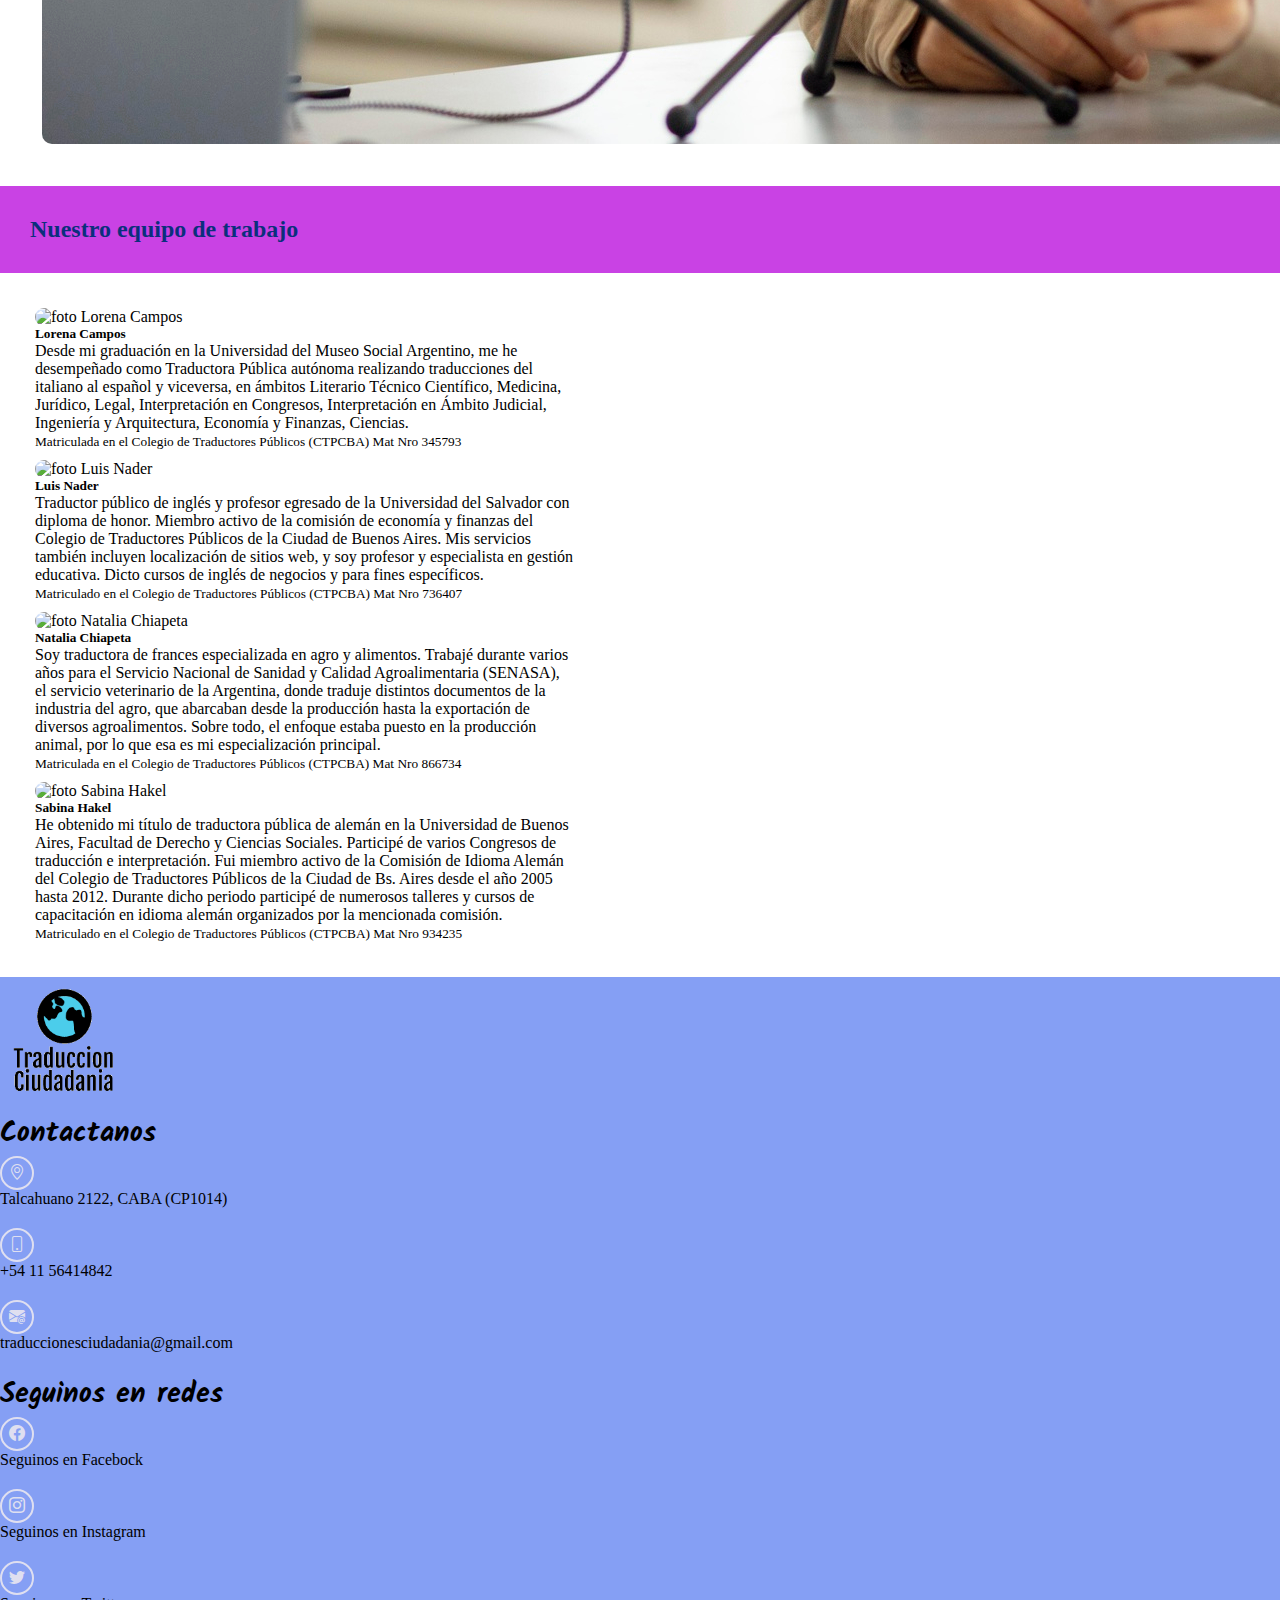
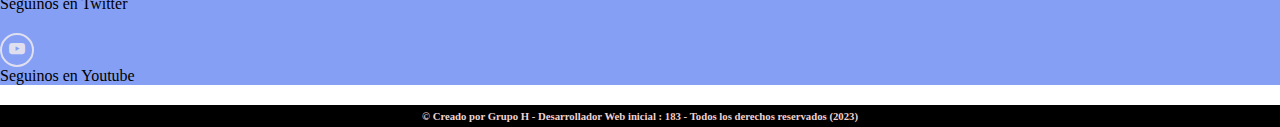
==== commit dc27176c: "Update index.html" ====
--- a/index.html
+++ b/index.html
@@ -5,7 +5,7 @@
   <meta charset="UTF-8">
   <meta http-equiv="X-UA-Compatible" content="IE=edge">
   <meta name="author" content="Grupo H">
-  <meta name="description" content="Servicio de traductorado para ciudadania">
+  <meta name="description" content="Servicio de traductorado para ciudadanía">
   <meta name="keywords" content="traducciones italiano ingles frances ciudadania">
   <meta name="viewport" content="width=device-width, initial-scale=1.0">
   <link rel="icon" href="./image/favicon.png" type="image/x-icon">
@@ -24,7 +24,7 @@
   <link rel="preconnect" href="https://fonts.gstatic.com" crossorigin>
   <link href="https://fonts.googleapis.com/css2?family=Alkatra&family=Kalam:wght@700&family=Lobster&family=PT+Serif:ital,wght@1,700&display=swap" rel="stylesheet">
 
-  <title>Ciudadania - Traducciones</title>
+  <title>Ciudadanía - Traducciones</title>
 </head>
 
 <body>
@@ -38,7 +38,7 @@
           <span class="navbar-toggler-icon"></span>
         </button>
         <a class="navbar-brand" href="#">
-          <img src="./image/logo-modified.png" alt="Logo de la paigina web" width="80" height="80"
+          <img src="./image/logo-modified.png" alt="Logo de la página web" width="80" height="80"
             class="d-inline-block align-text-center">
         </a>
         <div class="collapse navbar-collapse" id="navbarTogglerDemo03">
@@ -61,11 +61,11 @@
           </ul>
 
           <span class="navbar-text bordeMailContacto">
-            Para mas Informacion 
+            Para más Información 
           </span>
 
           <form class="d-flex" role="search">
-            <input class="form-control me-2" type="search" placeholder="Ingresa su mail aqui"
+            <input class="form-control me-2" type="search" placeholder="Ingrese su email aquí"
               aria-label="Search">
             <button class="btn btn-outline-success" type="submit">Enviar</button>
           </form>
@@ -83,7 +83,7 @@
       <div class="row">
         <div class="columnaDudas col-12 col-lg-6 col-md-6">
           <div>
-            <p id="dudasparr-1">No sabes por donde empezar, que docuentacion necesitas o como avanzar con el tramite de tu ciudadania para radicarte en el extrerior?.</p>
+            <p id="dudasparr-1">¿No sabés por dónde empezar? ¿qué documentación necesitás o cómo avanzar con el trámite de tu ciudadanía para radicarte en el exterior?</p>
           </div>
           <div>
             <p id="dudasparr-2">Te vamos a guiar de una manera sensilla y brindar nuestra experiencia en el servicio de traductorado publico o literario .</p>
@@ -348,4 +348,4 @@
     crossorigin="anonymous"></script>
 </body>
 
-</html>+</html>
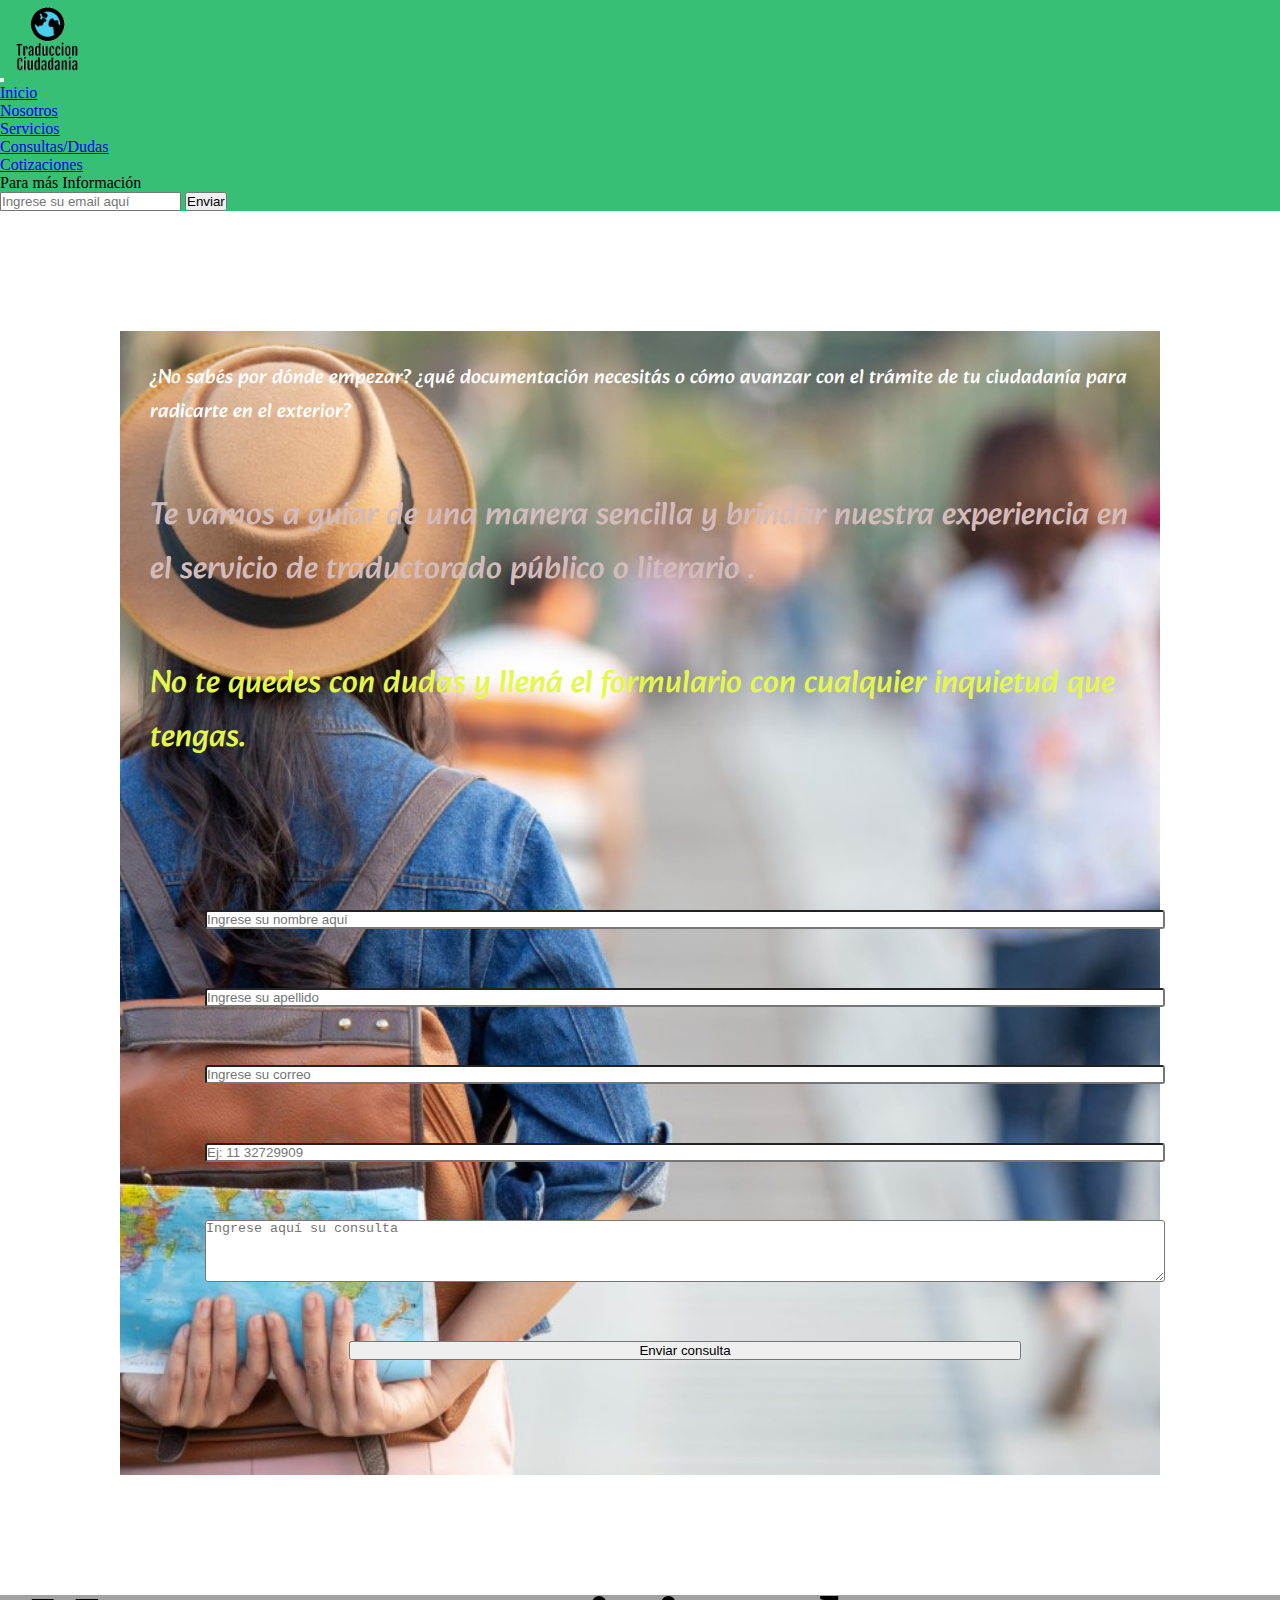
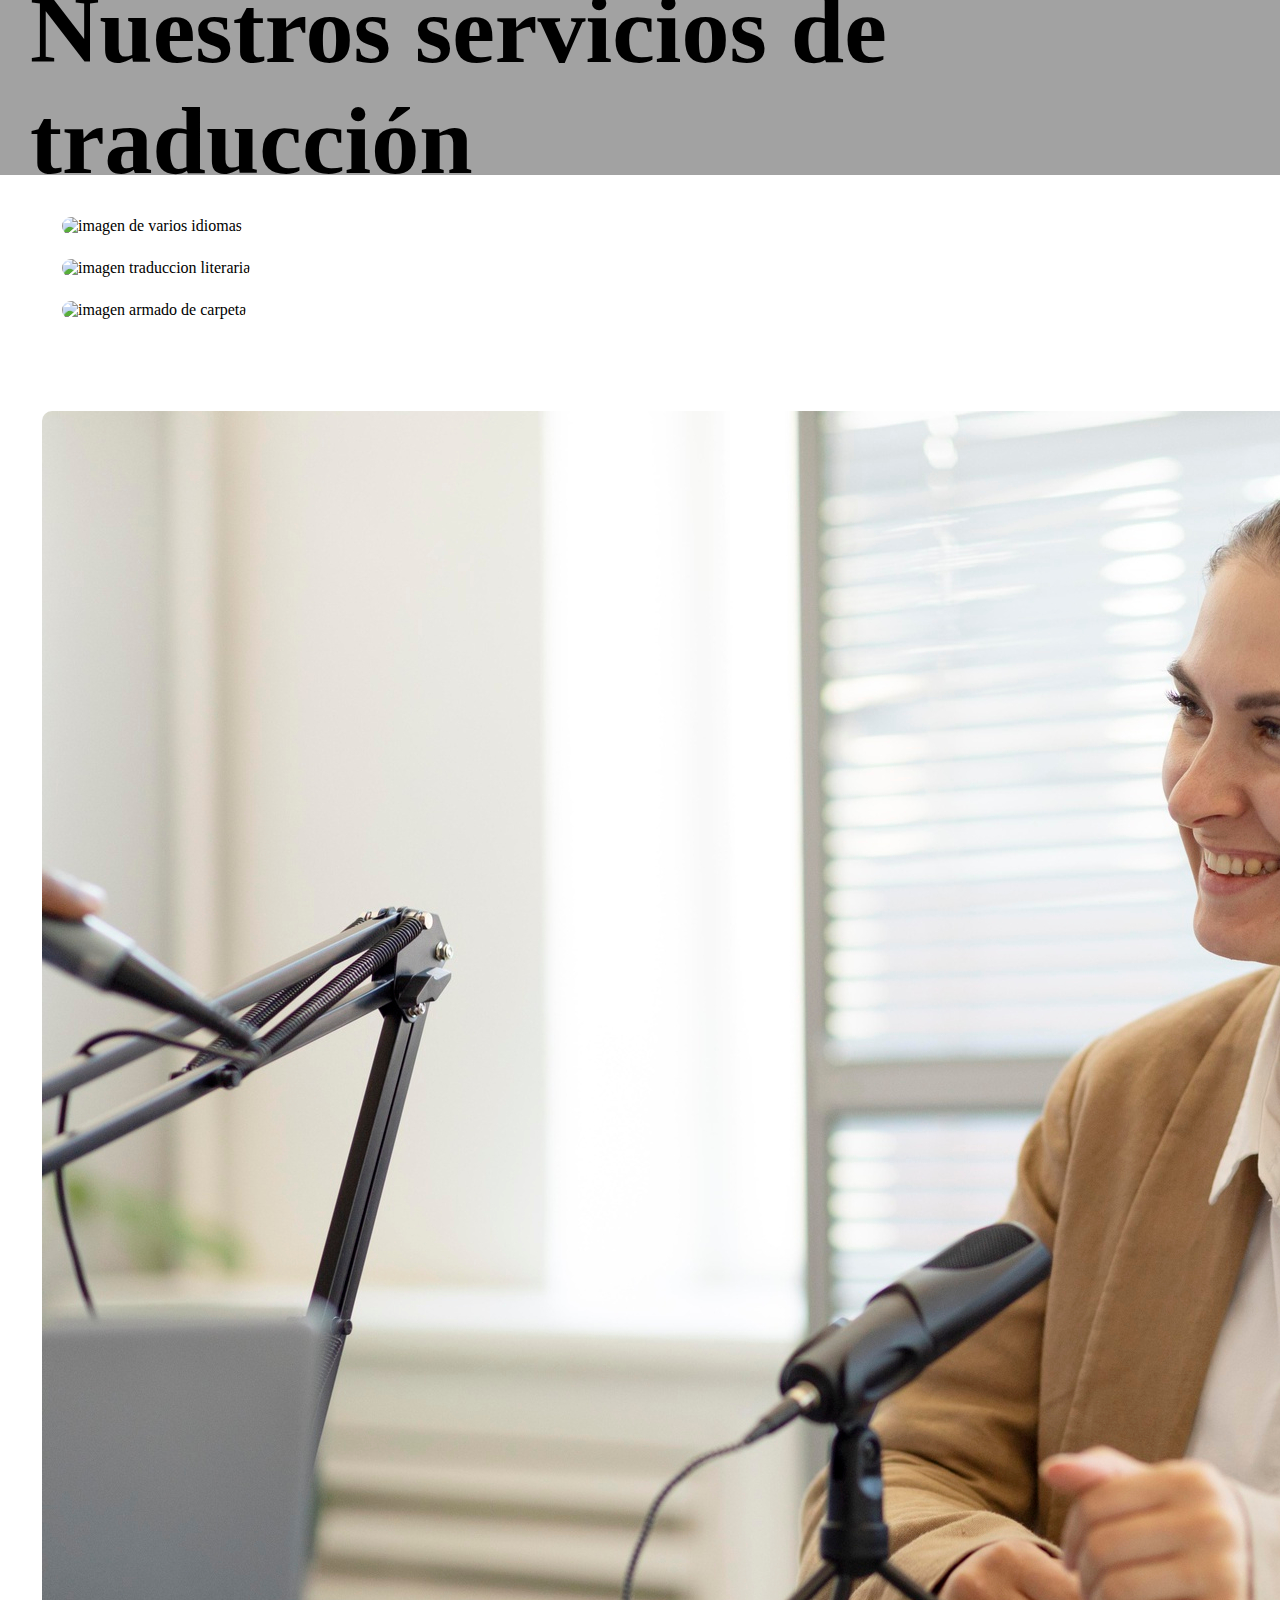
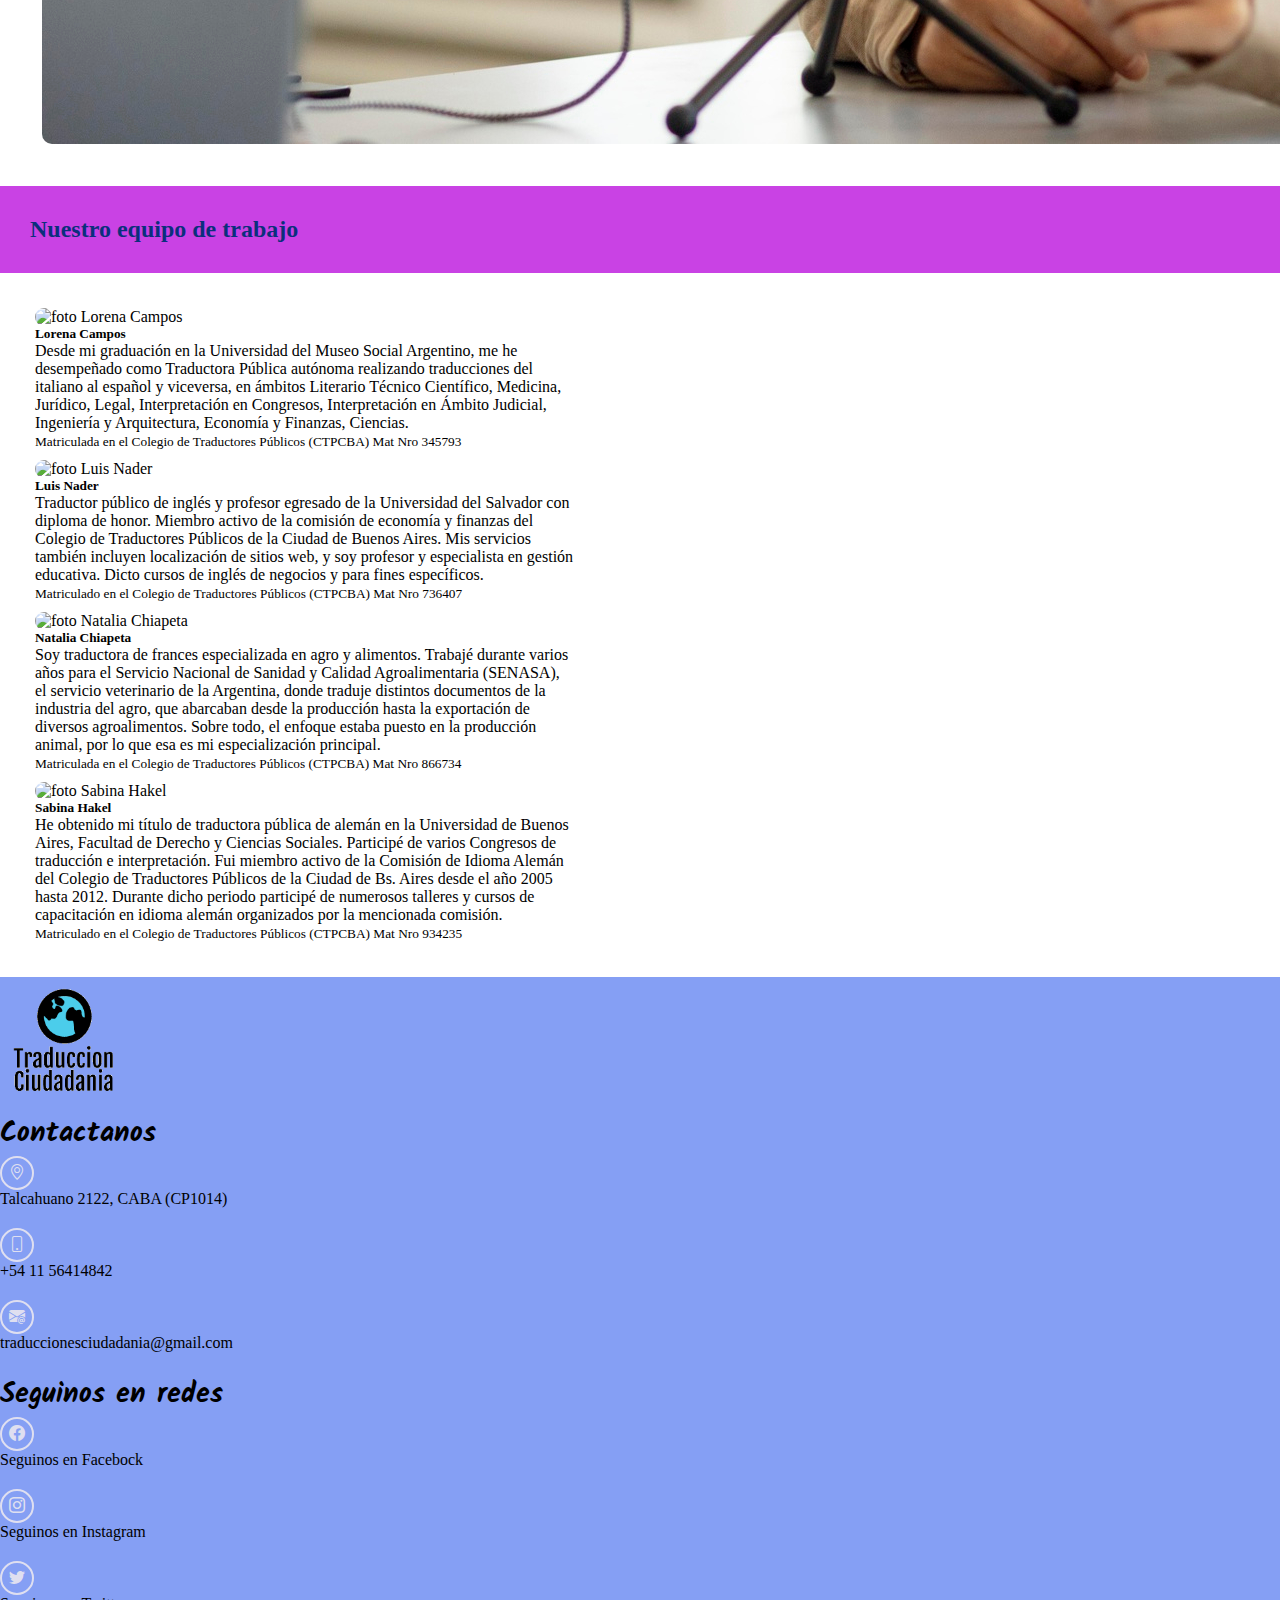
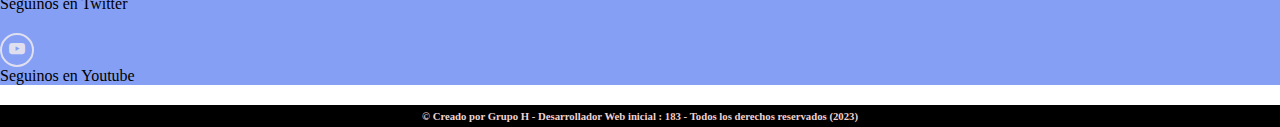
==== commit df8b37c7: "Se actualizaron textos" ====
--- a/index.html
+++ b/index.html
@@ -86,20 +86,20 @@
             <p id="dudasparr-1">¿No sabés por dónde empezar? ¿qué documentación necesitás o cómo avanzar con el trámite de tu ciudadanía para radicarte en el exterior?</p>
           </div>
           <div>
-            <p id="dudasparr-2">Te vamos a guiar de una manera sensilla y brindar nuestra experiencia en el servicio de traductorado publico o literario .</p>
+            <p id="dudasparr-2">Te vamos a guiar de una manera sencilla y brindar nuestra experiencia en el servicio de traductorado público o literario .</p>
           </div>
           <div>
-            <p id="dudasparr-3">No te quedes con dudas y llena el formulario con cualquier inquietud que tengas.</p>
+            <p id="dudasparr-3">No te quedes con dudas y llená el formulario con cualquier inquietud que tengas.</p>
           </div>
         </div>
         
         <div id="divFormDudas" class="columnaForm col-lg-6 col-md-6">
           <form id="formDudas" class="formulario"action="">
-            <input type="text" name="nombre" placeholder="Ingrese su nombre aqui">
-            <input type="text" name="apellido" placeholder="Ingrace su apellido">
+            <input type="text" name="nombre" placeholder="Ingrese su nombre aquí">
+            <input type="text" name="apellido" placeholder="Ingrese su apellido">
             <input type="email" name="email" placeholder="Ingrese su correo">
             <input type="tel" name="telefono" placeholder="Ej: 11 32729909" pattern="[0-9]{2} [0-9]{8}">
-            <textarea name="consulta" rows="4" placeholder="Ingrese aqui su consulta"></textarea> 
+            <textarea name="consulta" rows="4" placeholder="Ingrese aquí su consulta"></textarea> 
             <button class="btnform">Enviar consulta</button>
           </form>
         </div>
@@ -113,7 +113,7 @@
       <div id="servicios" class=" container contTituServ">
         <div class="row">
           <div class="col h1styles flex-column">
-           <h1>Nuestros servicios de traducion</h1>
+           <h1>Nuestros servicios de traducción</h1>
          </div>
         </div>
       
@@ -124,7 +124,7 @@
         <div class="col-lg-4 col-md-4 cuadricula" >
           <img src="./image/varios-idiomas-de-traduccion.jpg" class="img-fluid" alt="imagen de varios idiomas" >
           <div class="overlay">
-            <p>Traducciones al Italiano, Frances, Aleman e Ingles</p>
+            <p>Traducciones al Italiano, Francés, Alemán e Inglés</p>
           </div>
         </div>
         <div class="col-lg-4 col-md-4 cuadricula">
@@ -136,7 +136,7 @@
         <div class="col-lg-4 col-md-4 cuadricula">
           <img src="./image/armada de carpeta.jpg" class="img-fluid" alt="imagen armado de carpeta" >
           <div class="overlay">
-            <p>Armado de carpeta para tu tramite de ciudadania.</p>
+            <p>Armado de carpeta para tu trámite de ciudadanía.</p>
           </div>
         </div>
       </div>
@@ -147,19 +147,19 @@
         <div class="col-lg-4 col-md-4  cuadricula" >
           <img src="./image/documentos-organizacion-adultos-jovenes.jpg"  class="img-fluid" alt="" >
           <div class="overlay">
-            <p>Interaccion con el ente emisor de la documntacion a traducir.</p>
+            <p>Interacción con el ente emisor de la documentación a traducir.</p>
           </div>
         </div>
         <div class="col-lg-4 col-md-4 cuadricula" >
           <img src="./image/candidata-empleo-reclutamiento-empleados.jpg"  class="img-fluid" alt="" >
           <div class="overlay">
-            <p>Traduccion de contratos y otros documentos comerciales.</p>
+            <p>Traducción de contratos y otros documentos comerciales.</p>
           </div>
         </div>
         <div class="col-lg-4 col-md-4 cuadricula" >
           <img src="./image/audio.jpg"  class="img-fluid" alt="" >
           <div class="overlay">
-            <p>Interpretacion de audios en distintos idiomas.</p>
+            <p>Interpretación de audios en distintos idiomas.</p>
           </div>
         </div>
       </div>
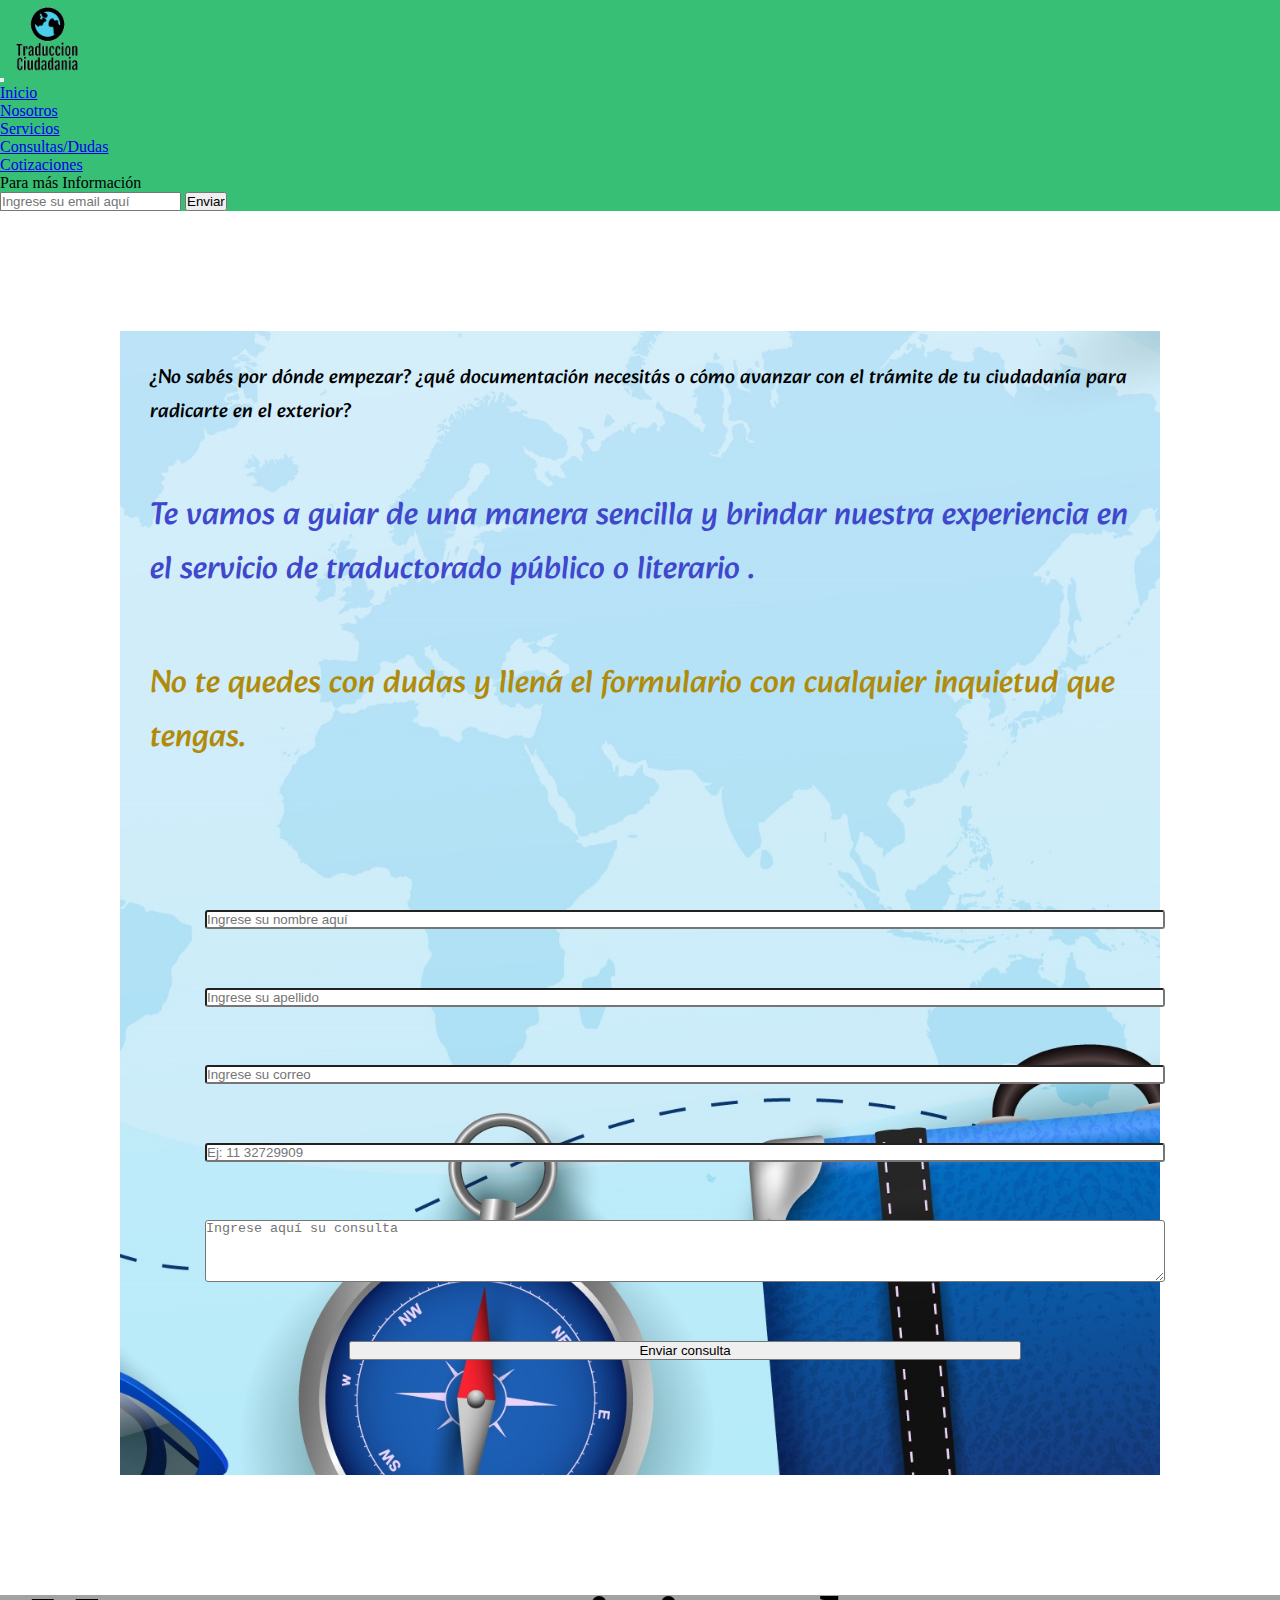
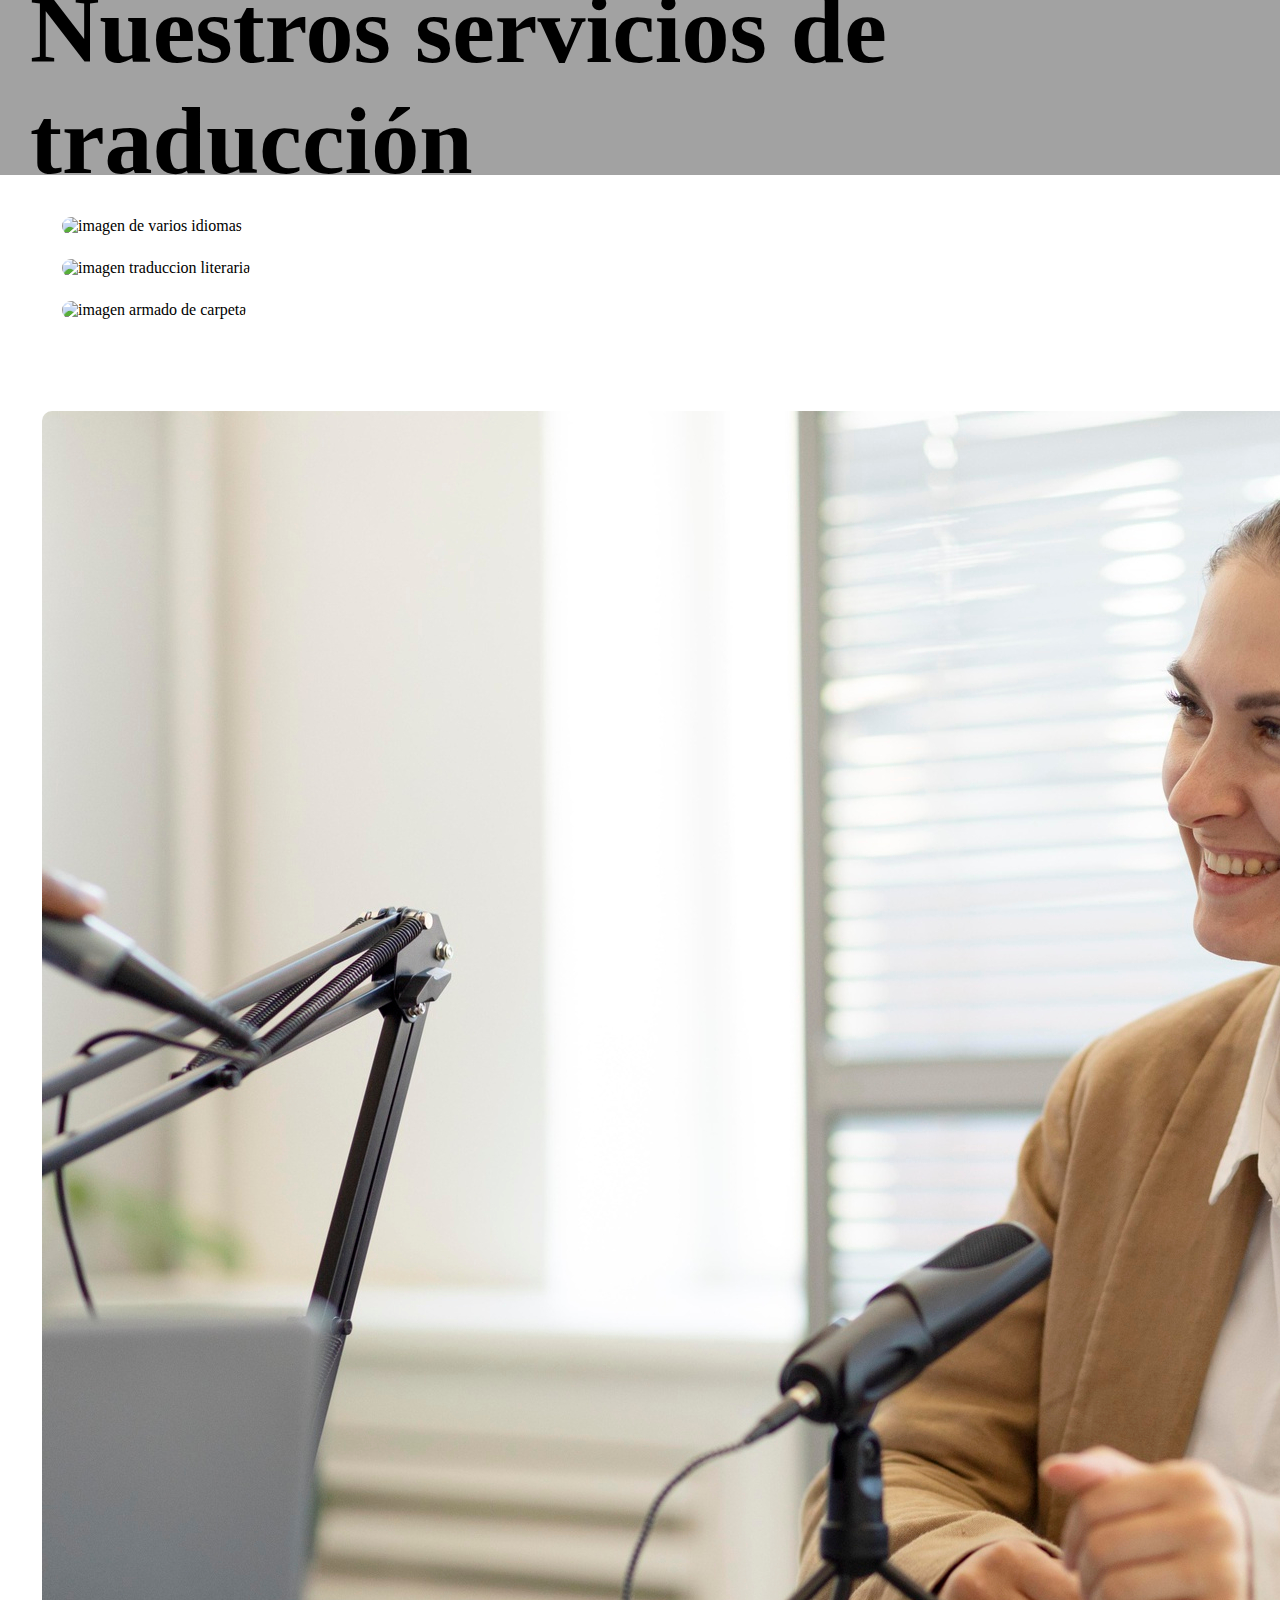
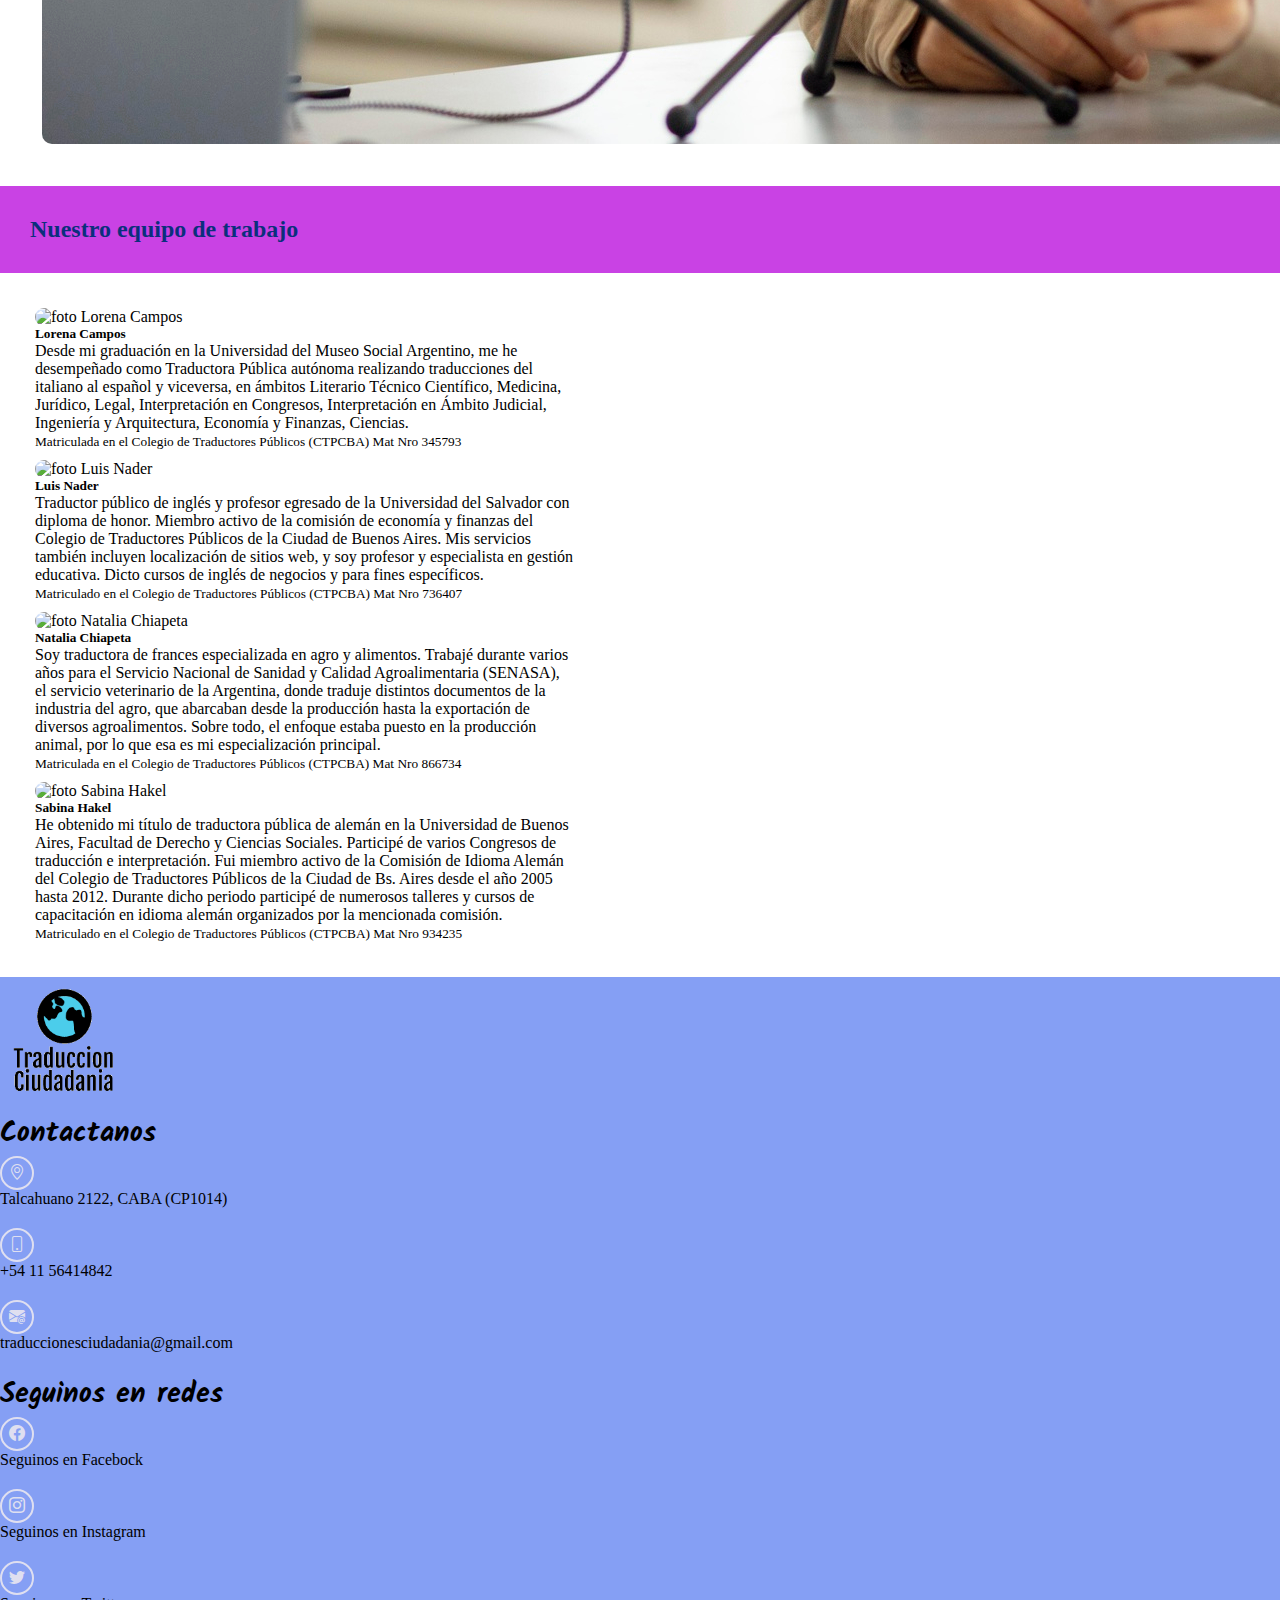
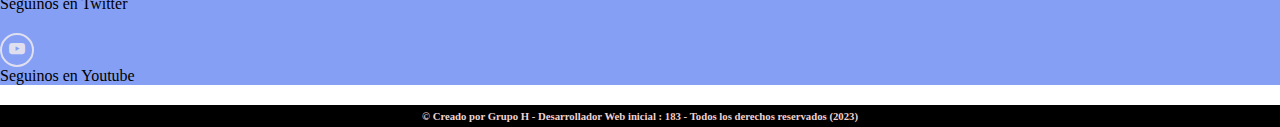
==== commit 311d6d0e: "mejorando algunas cosas del nav-bar inconcluso" ====
--- a/index.html
+++ b/index.html
@@ -44,19 +44,19 @@
         <div class="collapse navbar-collapse" id="navbarTogglerDemo03">
           <ul class="navbar-nav me-auto mb-2 mb-lg-0">
             <li class="nav-item">
-              <a class="nav-link active" aria-current="page" href="#">Inicio</a>
-            </li>
-            <li class="nav-item">
-              <a class="nav-link" href="#nosotros">Nosotros</a>
-            </li>
-            <li class="nav-item">
-              <a class="nav-link" href="#servicios">Servicios</a>
-            </li>
-            <li class="nav-item">
-              <a class="nav-link" href="#">Consultas/Dudas</a>
-            </li>
-            <li class="nav-item">
-              <a class="nav-link" href="#">Cotizaciones</a>
+              <a class="nav-link js-scroll-trigger active" aria-current="page" href="#">Inicio</a>
+            </li>
+            <li class="nav-item">
+              <a class="nav-link js-scroll-trigger" href="#nosotros">Nosotros</a>
+            </li>
+            <li class="nav-item">
+              <a class="nav-link js-scroll-trigger" href="#servicios">Servicios</a>
+            </li>
+            <li class="nav-item">
+              <a class="nav-link js-scroll-trigger" href="#">Consultas/Dudas</a>
+            </li>
+            <li class="nav-item">
+              <a class="nav-link js-scroll-trigger" href="#">Cotizaciones</a>
             </li>
           </ul>
 
@@ -339,13 +339,20 @@
     </div>
   </footer>
 
-  <script src="./app.js"></script>
+  <!-- <script src="./app.js"></script> -->
   <script src="https://cdn.jsdelivr.net/npm/@popperjs/core@2.11.6/dist/umd/popper.min.js"
     integrity="sha384-oBqDVmMz9ATKxIep9tiCxS/Z9fNfEXiDAYTujMAeBAsjFuCZSmKbSSUnQlmh/jp3"
     crossorigin="anonymous"></script>
   <script src="https://cdn.jsdelivr.net/npm/bootstrap@5.3.0-alpha2/dist/js/bootstrap.min.js"
     integrity="sha384-heAjqF+bCxXpCWLa6Zhcp4fu20XoNIA98ecBC1YkdXhszjoejr5y9Q77hIrv8R9i"
     crossorigin="anonymous"></script>
+
+  <script type="text/javascript">    
+    $('.js-scroll-trigger').click(function() {
+    $('.navbar-collapse').collapse('hide');
+    });
+  </script>
+
 </body>
 
 </html>
--- a/styles/style.css
+++ b/styles/style.css
@@ -17,7 +17,7 @@
 
 .contenedorDudas{
     margin: 120px 120px;
-    background-image: url("../image/mujer_turista_md_cortada.jpg");
+    background-image: url("../image/6345959.jpg");
     background-repeat: no-repeat;
     background-size:cover;
     background-position: center;
@@ -30,7 +30,7 @@
 .contenedorDudas .columnaDudas p{
     font-size: 2rem;
     font-family: 'Alkatra', cursive;
-    color: rgb(212, 187, 187);
+    color: rgb(63, 72, 204);
 } 
 
 .columnaDudas p{
@@ -39,12 +39,12 @@
 
 #dudasparr-1{
     font-size: 20px;
-    color: white;
+    color: black;
 }
 
 #dudasparr-3{
     font-size: 2rem;
-    color: #e3f74c;
+    color: #B08B0A;
     
 }
 
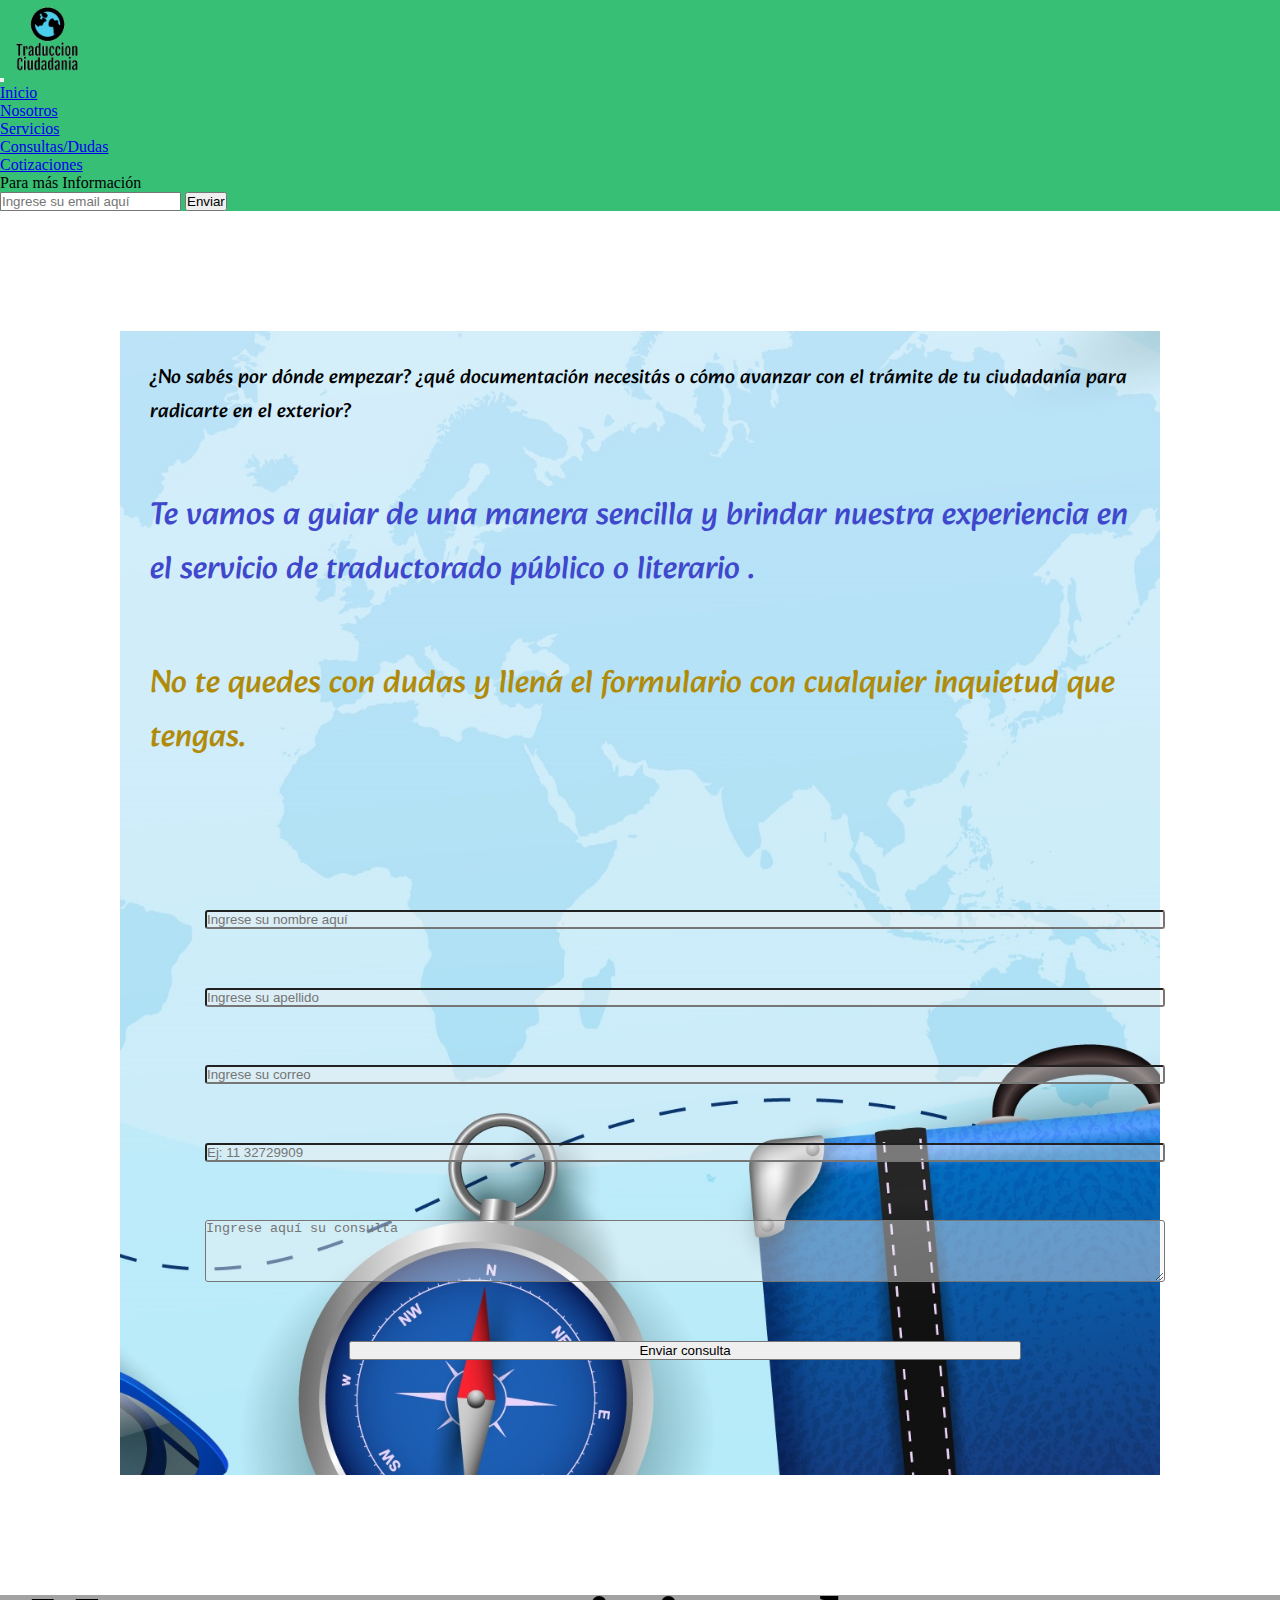
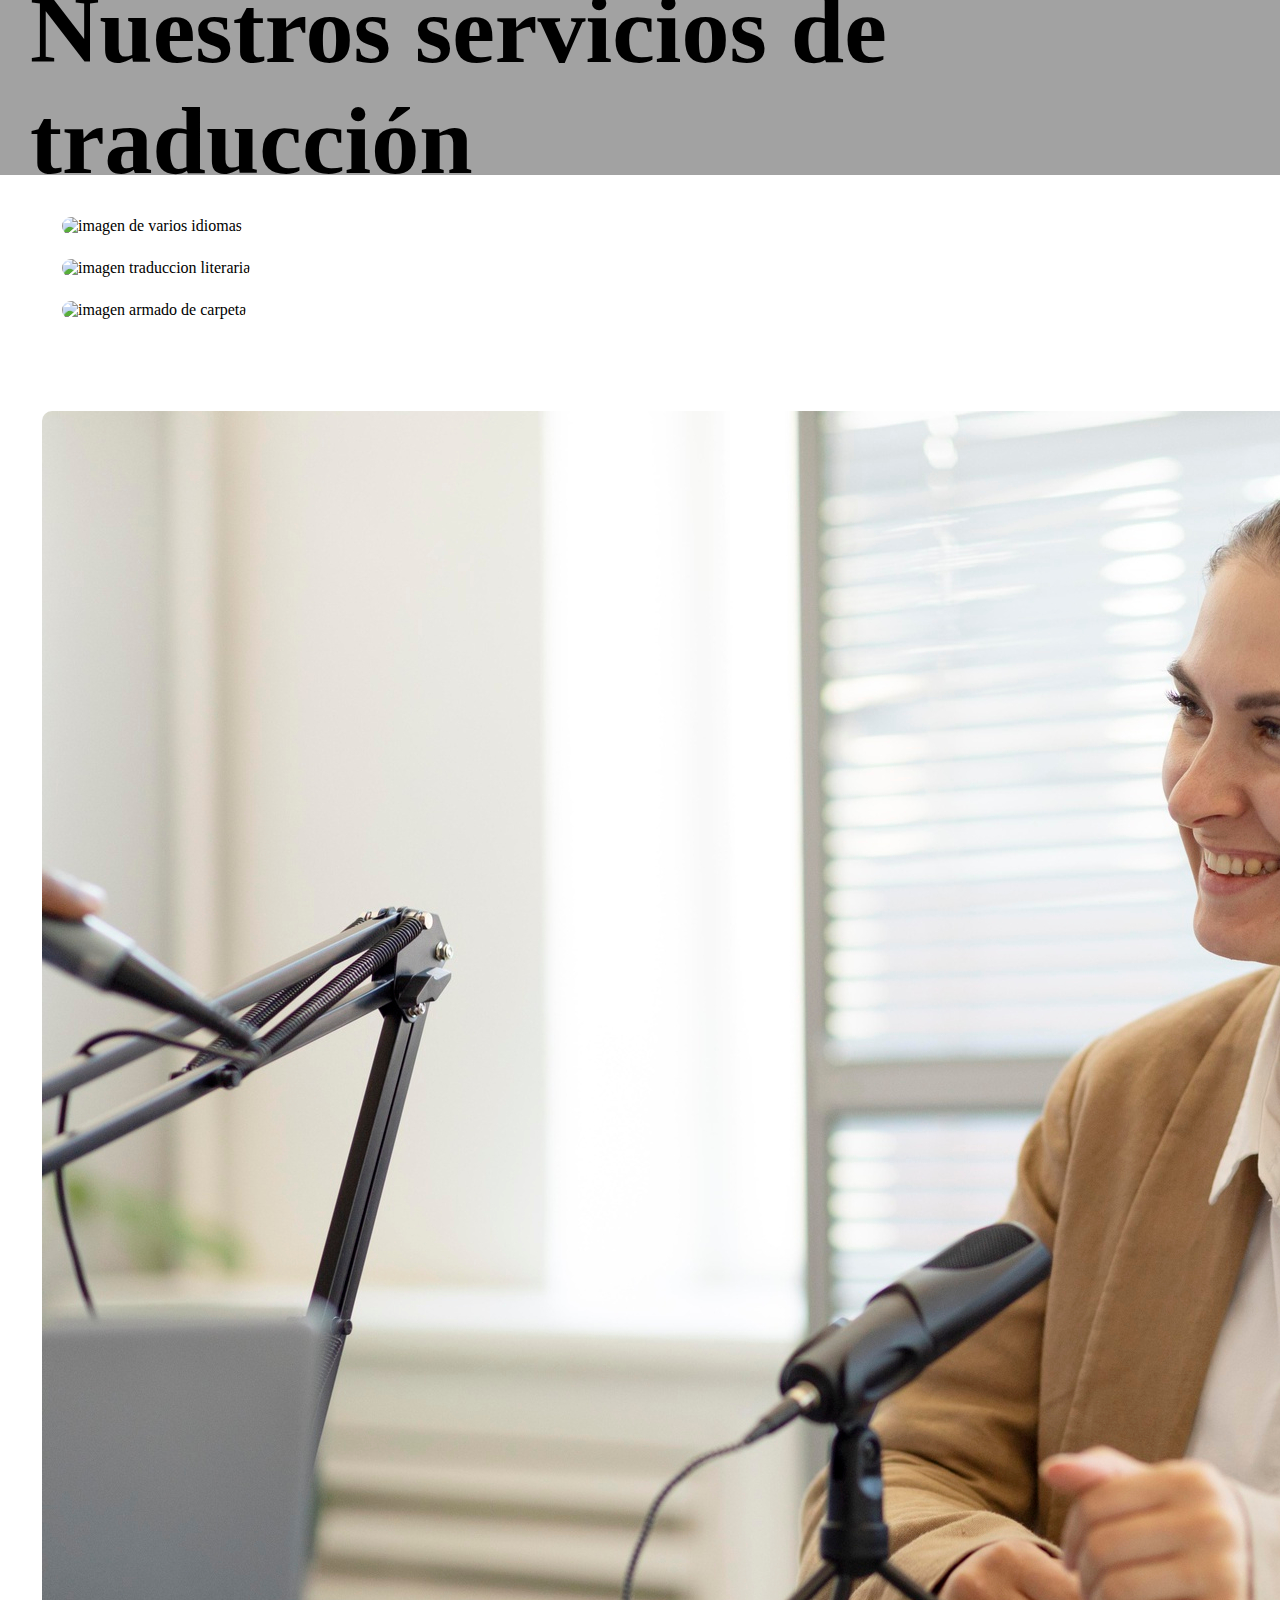
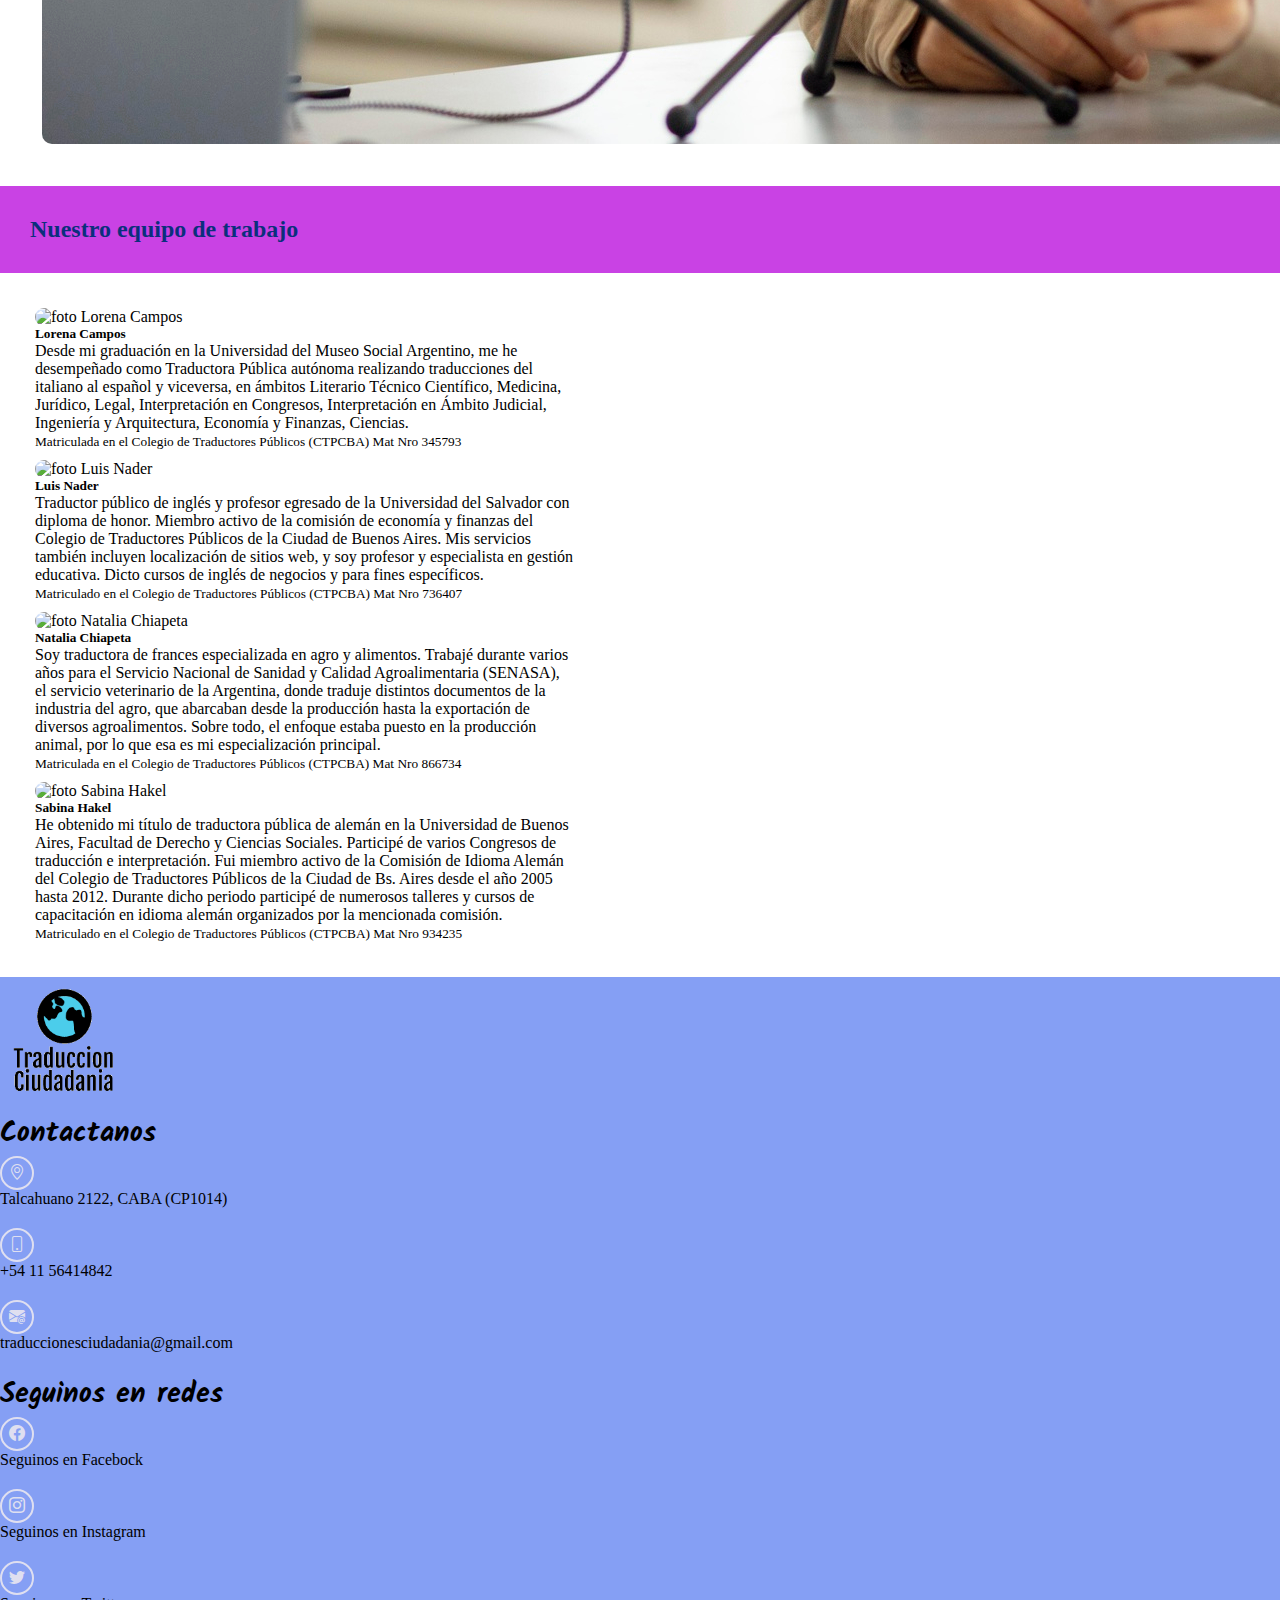
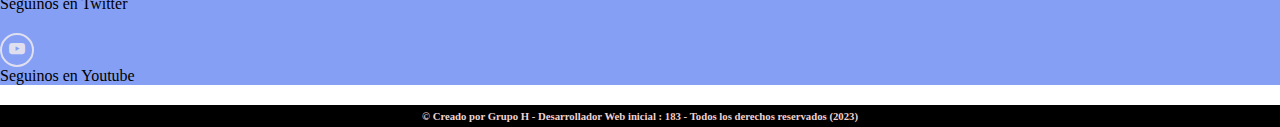
==== commit bcf3779e: "Se modificaron estilos formulario" ====
--- a/index.html
+++ b/index.html
@@ -23,7 +23,8 @@
   <link rel="preconnect" href="https://fonts.googleapis.com">
   <link rel="preconnect" href="https://fonts.gstatic.com" crossorigin>
   <link href="https://fonts.googleapis.com/css2?family=Alkatra&family=Kalam:wght@700&family=Lobster&family=PT+Serif:ital,wght@1,700&display=swap" rel="stylesheet">
-
+  
+  <script src="https://cdn.jsdelivr.net/npm/sweetalert2@11"></script>
   <title>Ciudadanía - Traducciones</title>
 </head>
 
@@ -65,7 +66,7 @@
           </span>
 
           <form class="d-flex" role="search">
-            <input class="form-control me-2" type="search" placeholder="Ingrese su email aquí"
+            <input class="form-control me-2" type="email" placeholder="Ingrese su email aquí"
               aria-label="Search">
             <button class="btn btn-outline-success" type="submit">Enviar</button>
           </form>
@@ -95,12 +96,12 @@
         
         <div id="divFormDudas" class="columnaForm col-lg-6 col-md-6">
           <form id="formDudas" class="formulario"action="">
-            <input type="text" name="nombre" placeholder="Ingrese su nombre aquí">
+            <input type="text" name="username" placeholder="Ingrese su nombre aquí">
             <input type="text" name="apellido" placeholder="Ingrese su apellido">
             <input type="email" name="email" placeholder="Ingrese su correo">
             <input type="tel" name="telefono" placeholder="Ej: 11 32729909" pattern="[0-9]{2} [0-9]{8}">
             <textarea name="consulta" rows="4" placeholder="Ingrese aquí su consulta"></textarea> 
-            <button class="btnform">Enviar consulta</button>
+            <button type="submit" class="btnform">Enviar consulta</button>
           </form>
         </div>
 
@@ -339,7 +340,7 @@
     </div>
   </footer>
 
-  <!-- <script src="./app.js"></script> -->
+  <script type="module" src="./app.js"></script>
   <script src="https://cdn.jsdelivr.net/npm/@popperjs/core@2.11.6/dist/umd/popper.min.js"
     integrity="sha384-oBqDVmMz9ATKxIep9tiCxS/Z9fNfEXiDAYTujMAeBAsjFuCZSmKbSSUnQlmh/jp3"
     crossorigin="anonymous"></script>
@@ -347,11 +348,11 @@
     integrity="sha384-heAjqF+bCxXpCWLa6Zhcp4fu20XoNIA98ecBC1YkdXhszjoejr5y9Q77hIrv8R9i"
     crossorigin="anonymous"></script>
 
-  <script type="text/javascript">    
+ <!--  <script type="text/javascript">    
     $('.js-scroll-trigger').click(function() {
     $('.navbar-collapse').collapse('hide');
     });
-  </script>
+  </script> -->
 
 </body>
 
--- a/styles/style.css
+++ b/styles/style.css
@@ -65,15 +65,19 @@
 .formulario > input {
     border-radius: 3px;
     align-items: center;
+    background:rgba(240, 240, 241, 0.411)
+    
 }
 
 .formulario > textarea {
     border-radius: 3px;
+    background:rgba(240, 240, 241, 0.411)
 }
 #formDudas > button{
     width: 70%;
     min-width: 50%;
     align-self: center;
+    
     
 } 
 
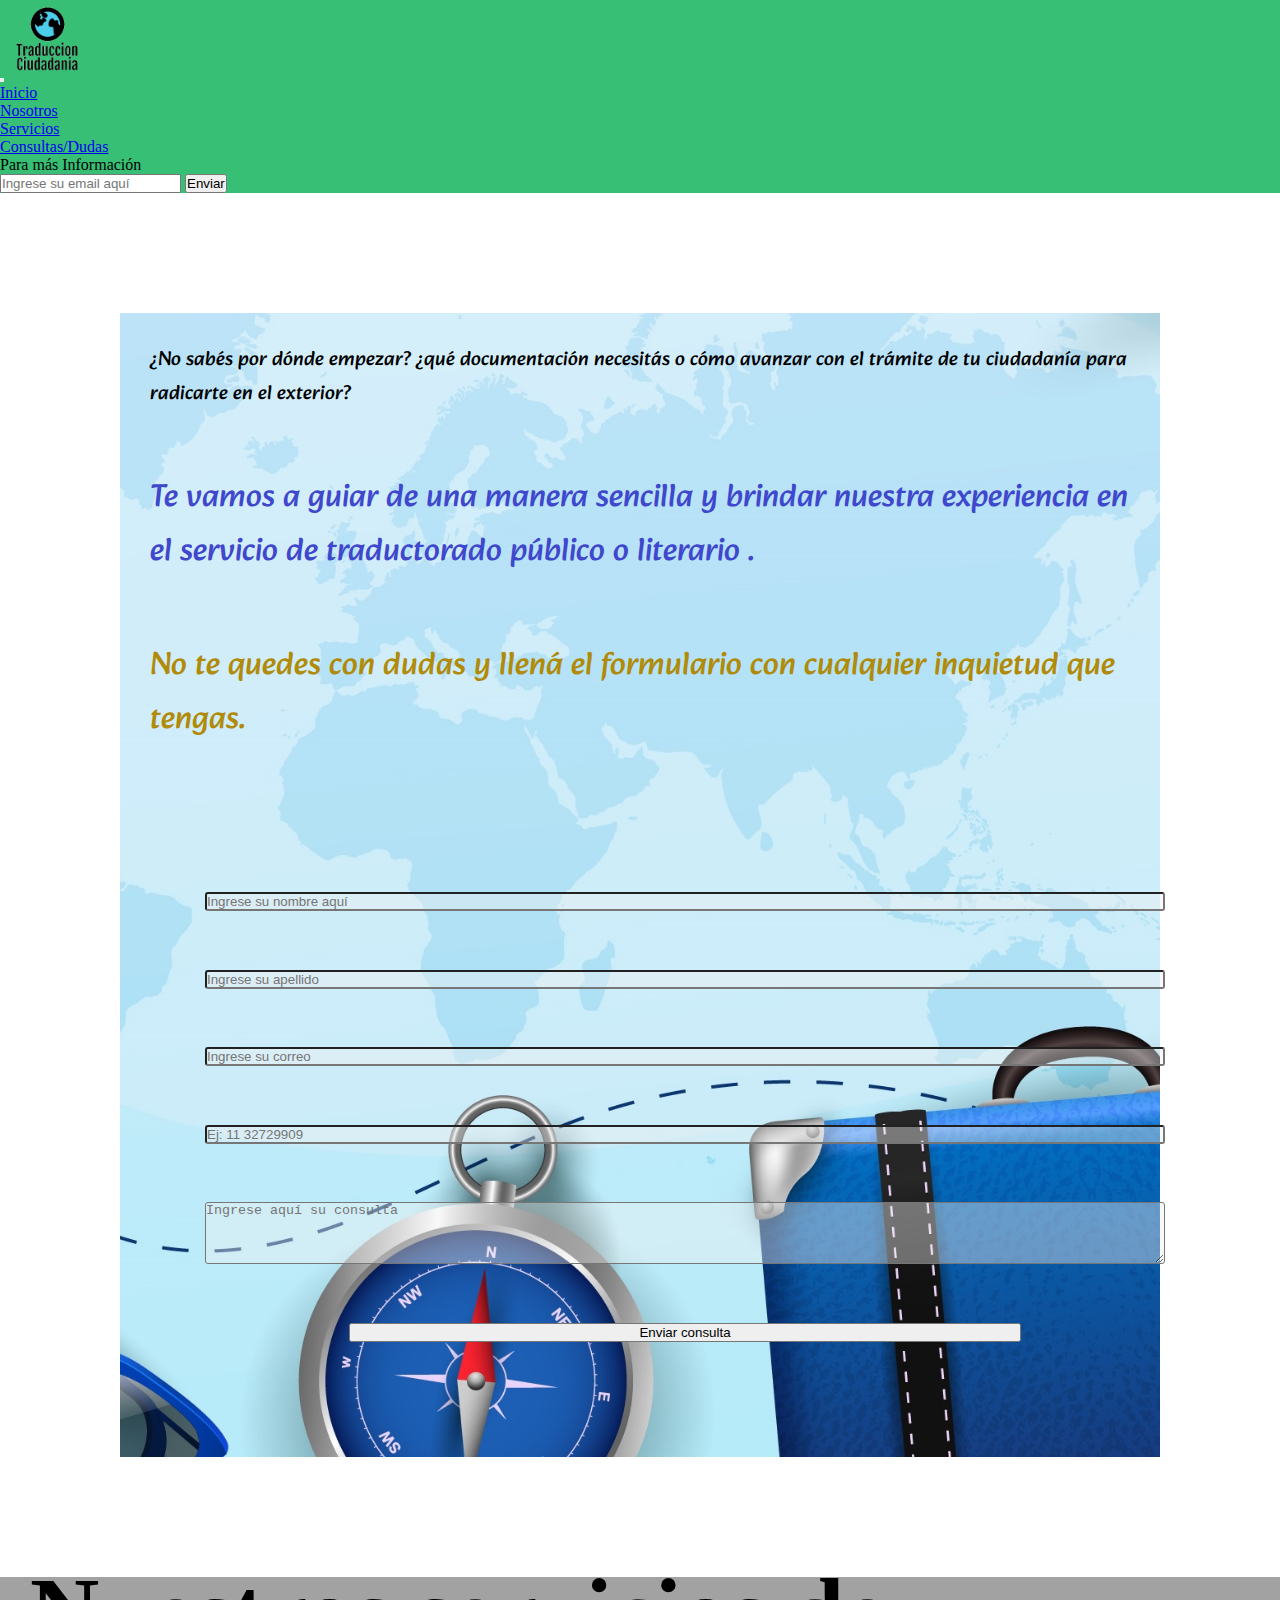
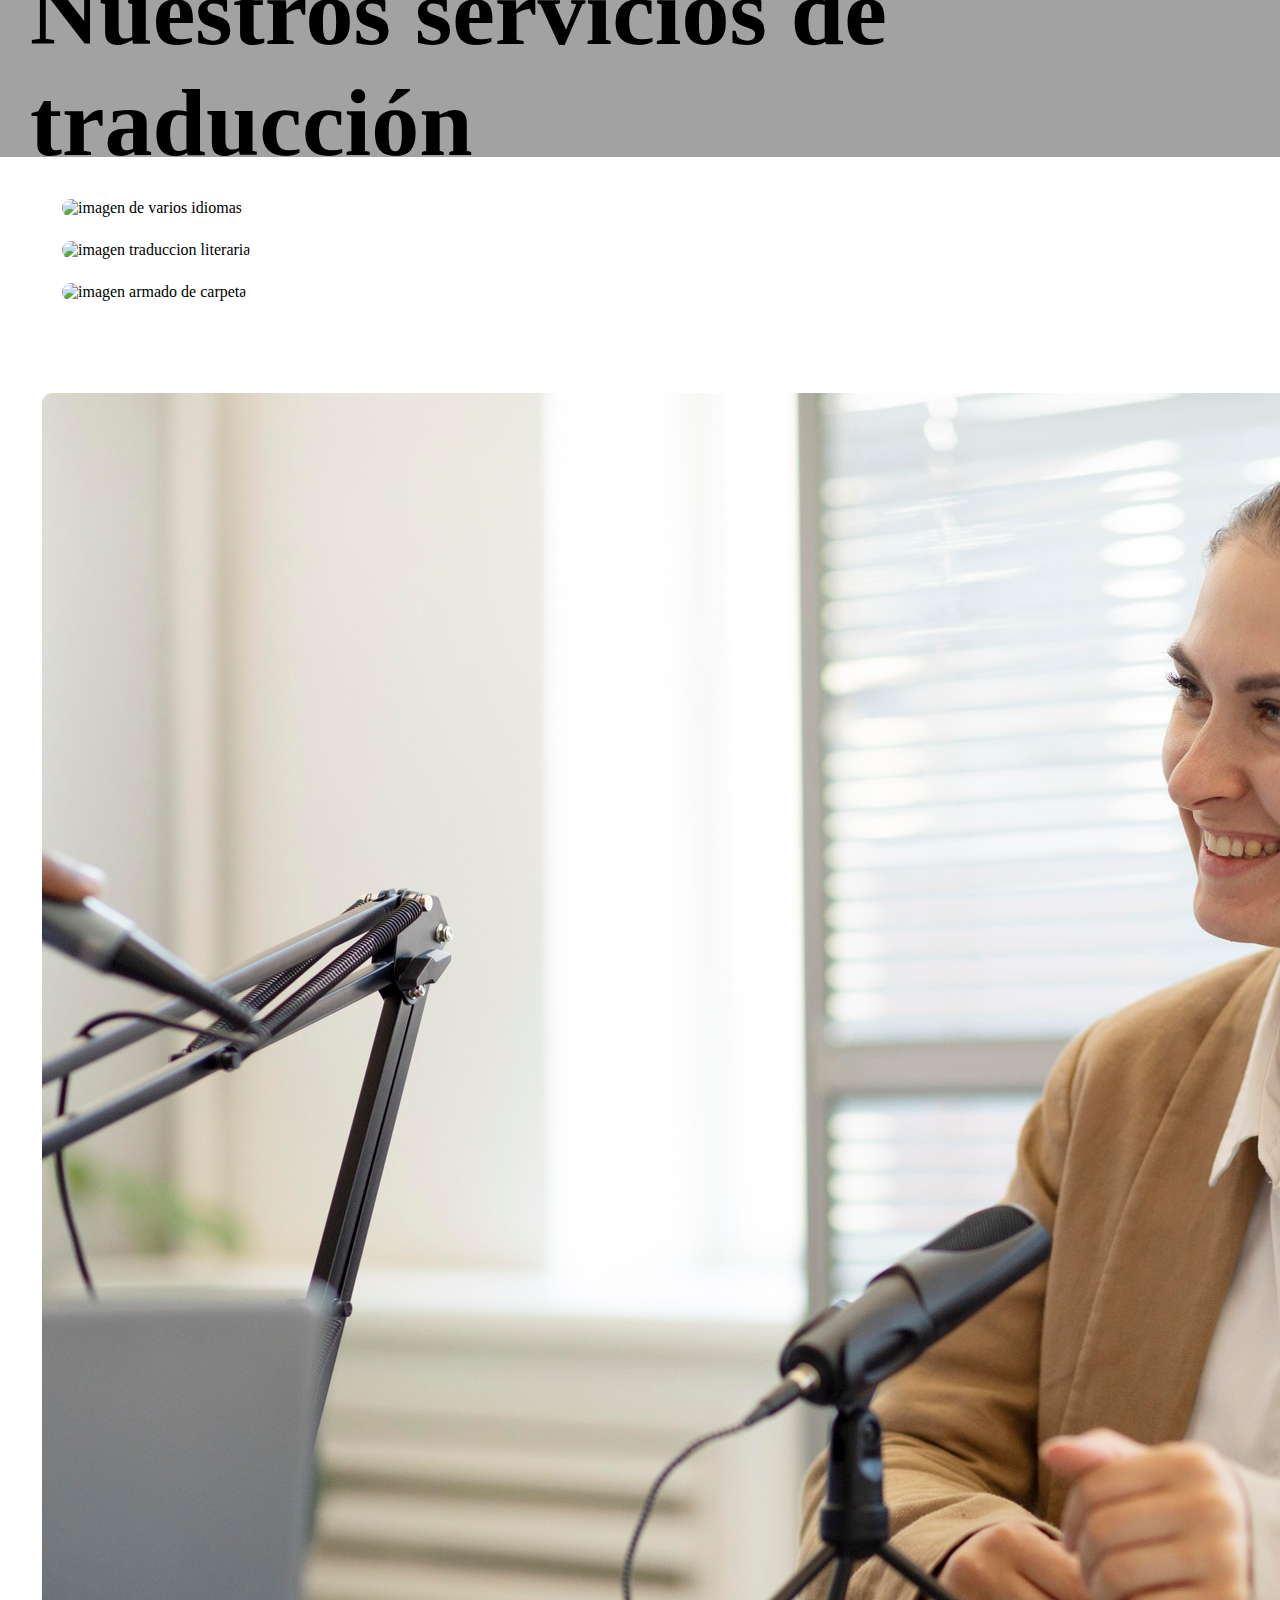
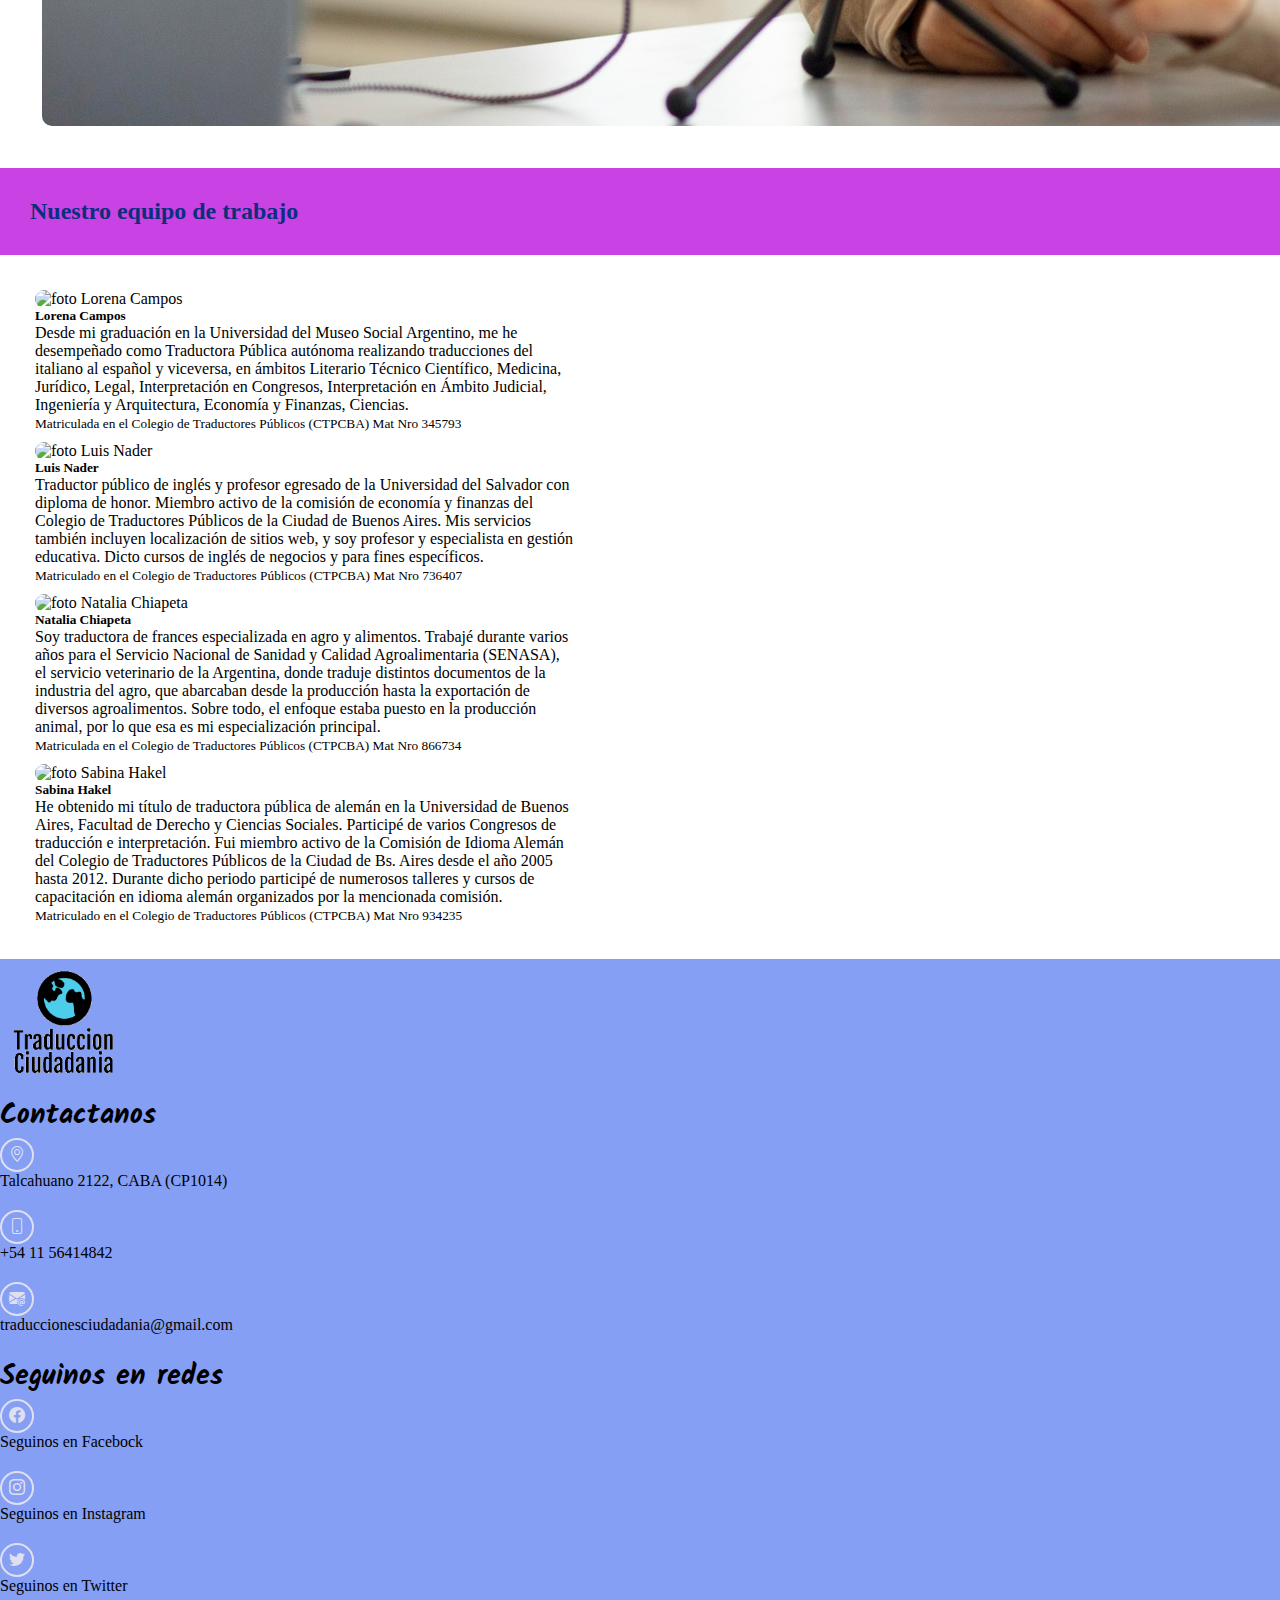
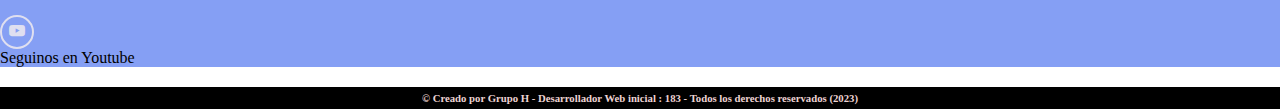
==== commit f33999ba: "Retoque Nav" ====
--- a/index.html
+++ b/index.html
@@ -56,9 +56,7 @@
             <li class="nav-item">
               <a class="nav-link js-scroll-trigger" href="#">Consultas/Dudas</a>
             </li>
-            <li class="nav-item">
-              <a class="nav-link js-scroll-trigger" href="#">Cotizaciones</a>
-            </li>
+
           </ul>
 
           <span class="navbar-text bordeMailContacto">
